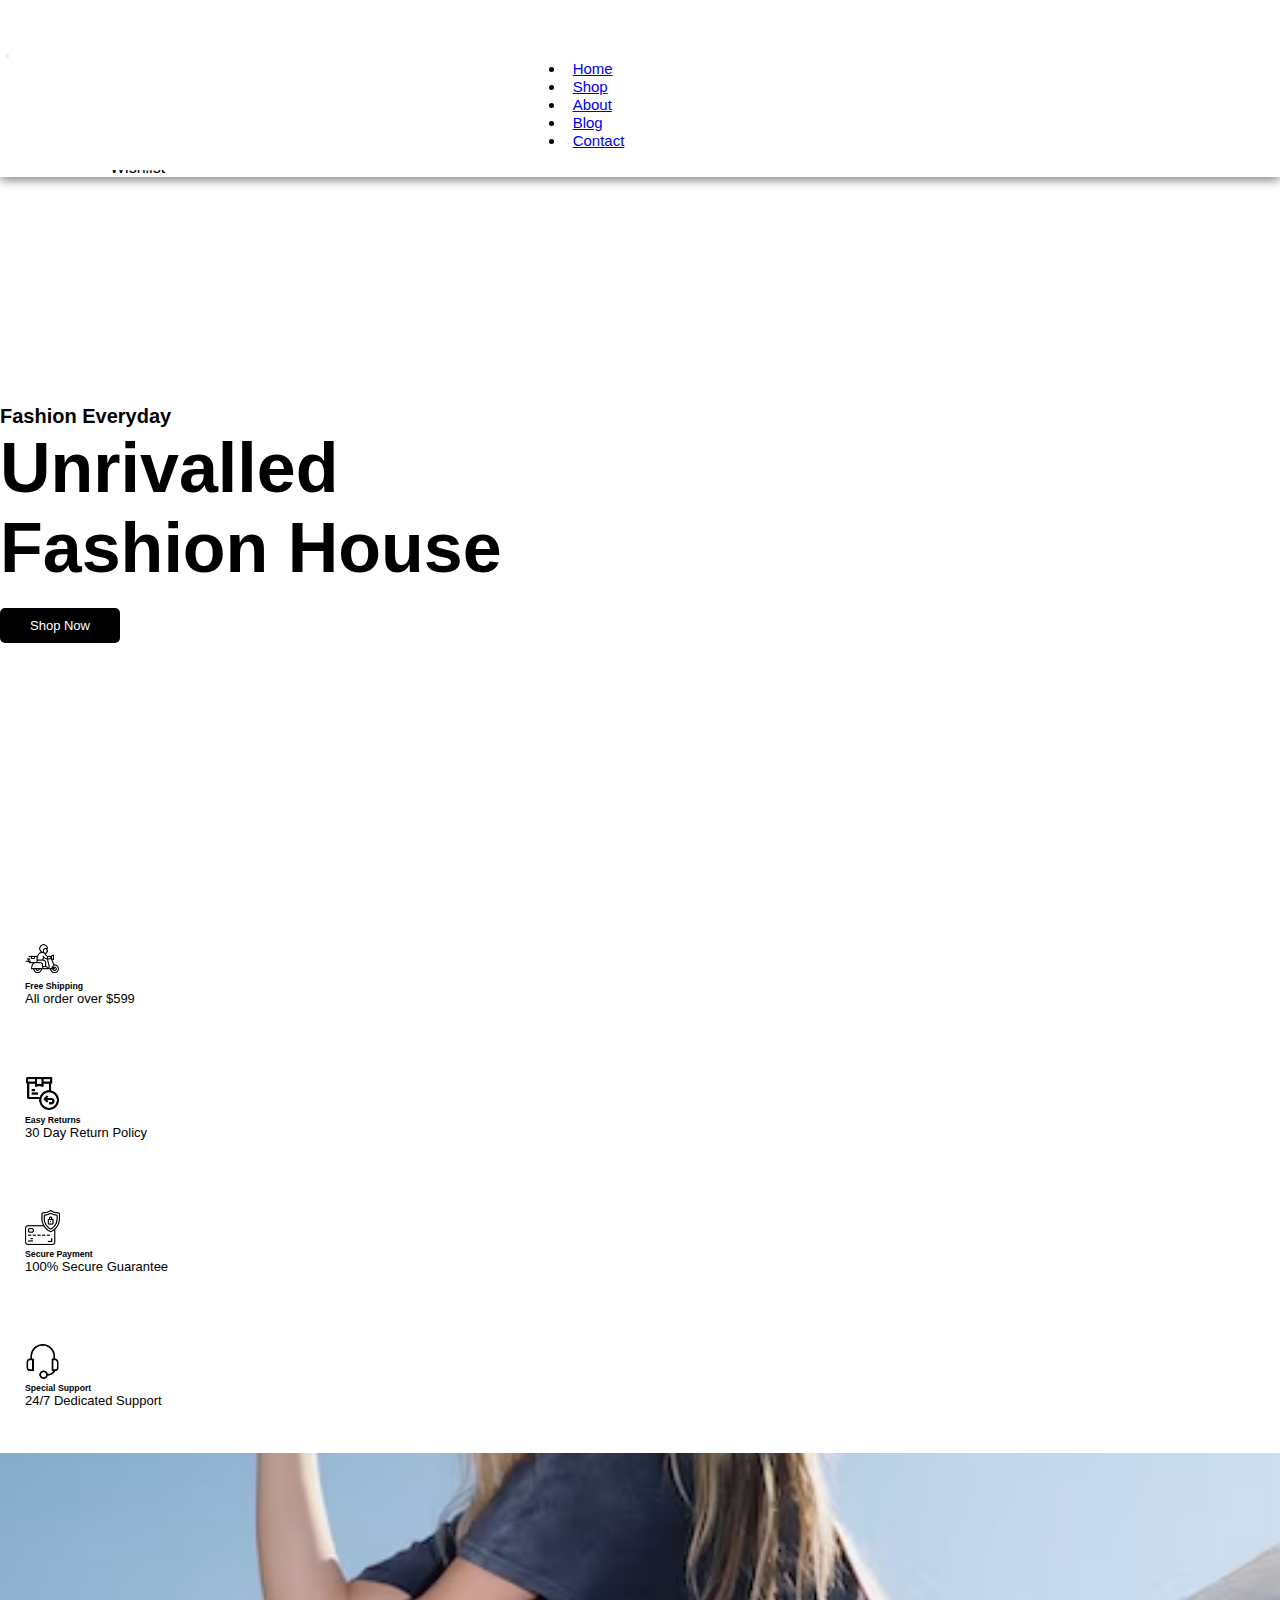
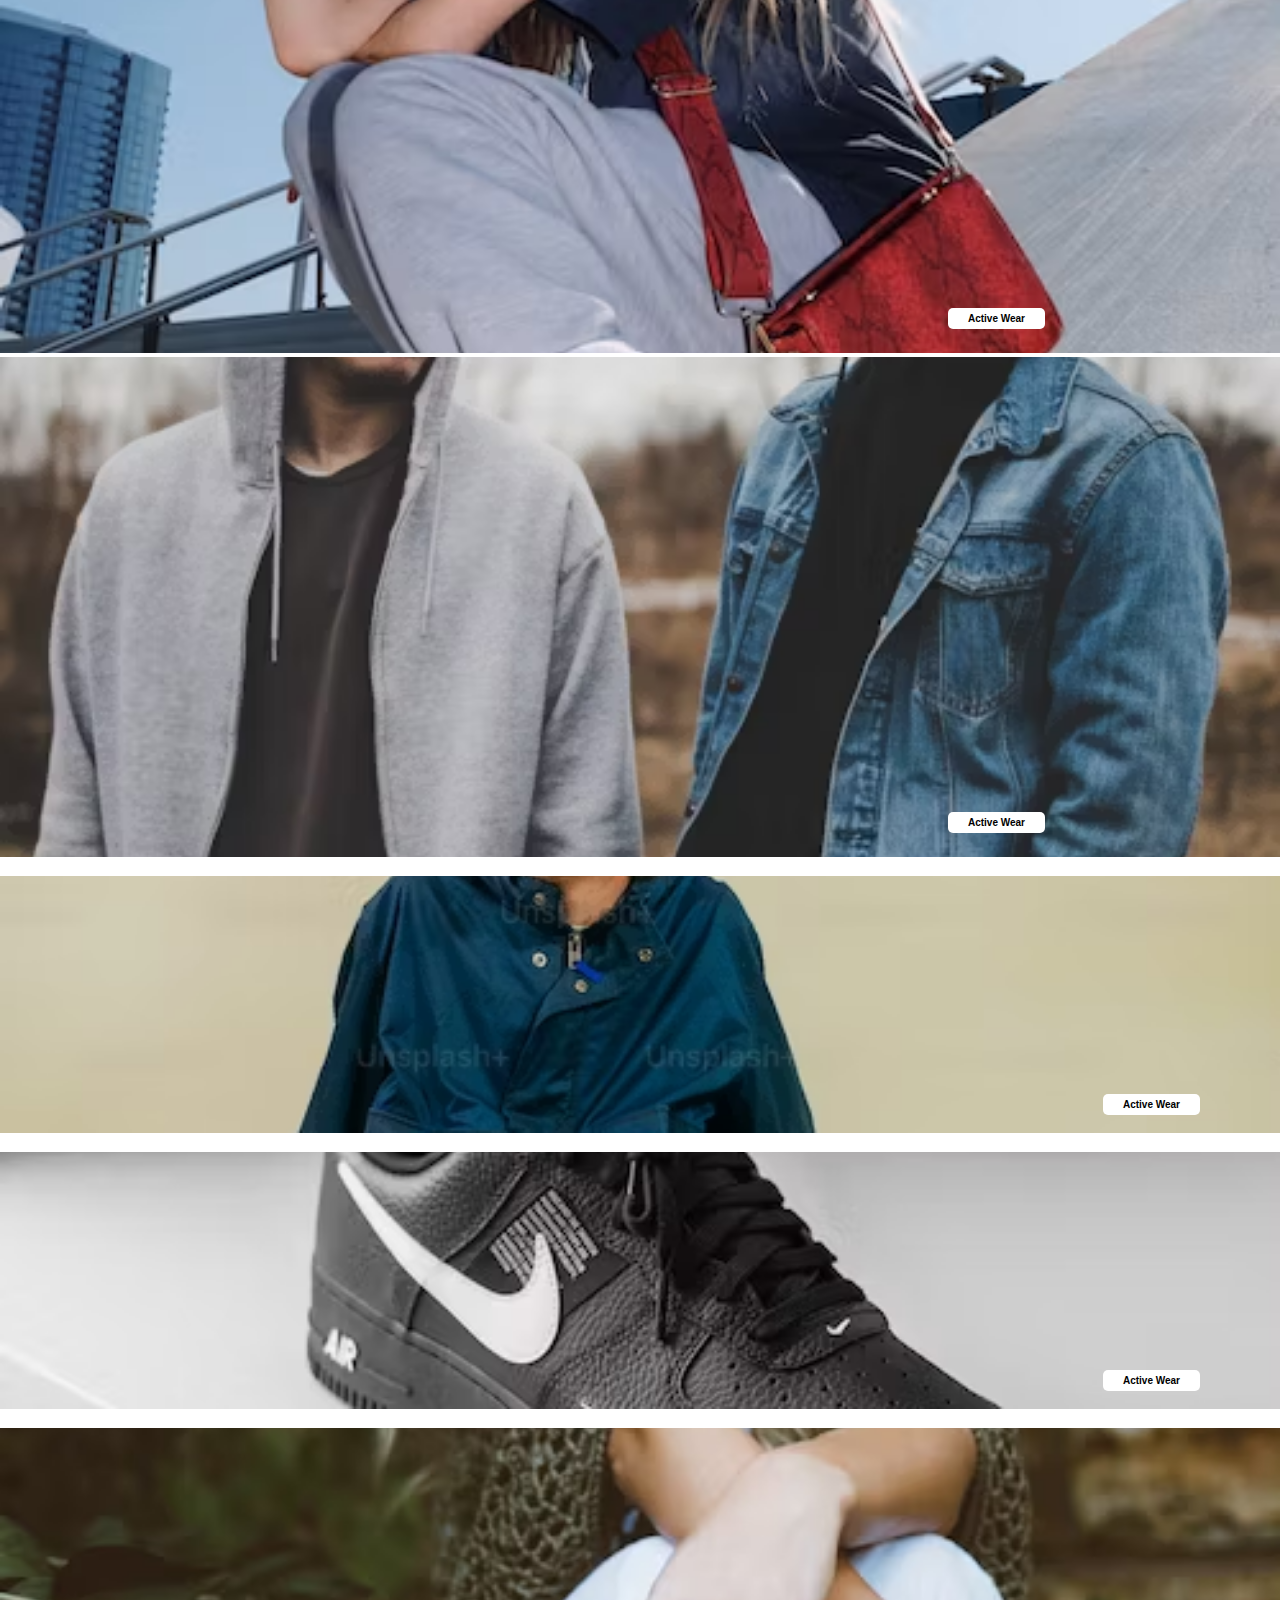
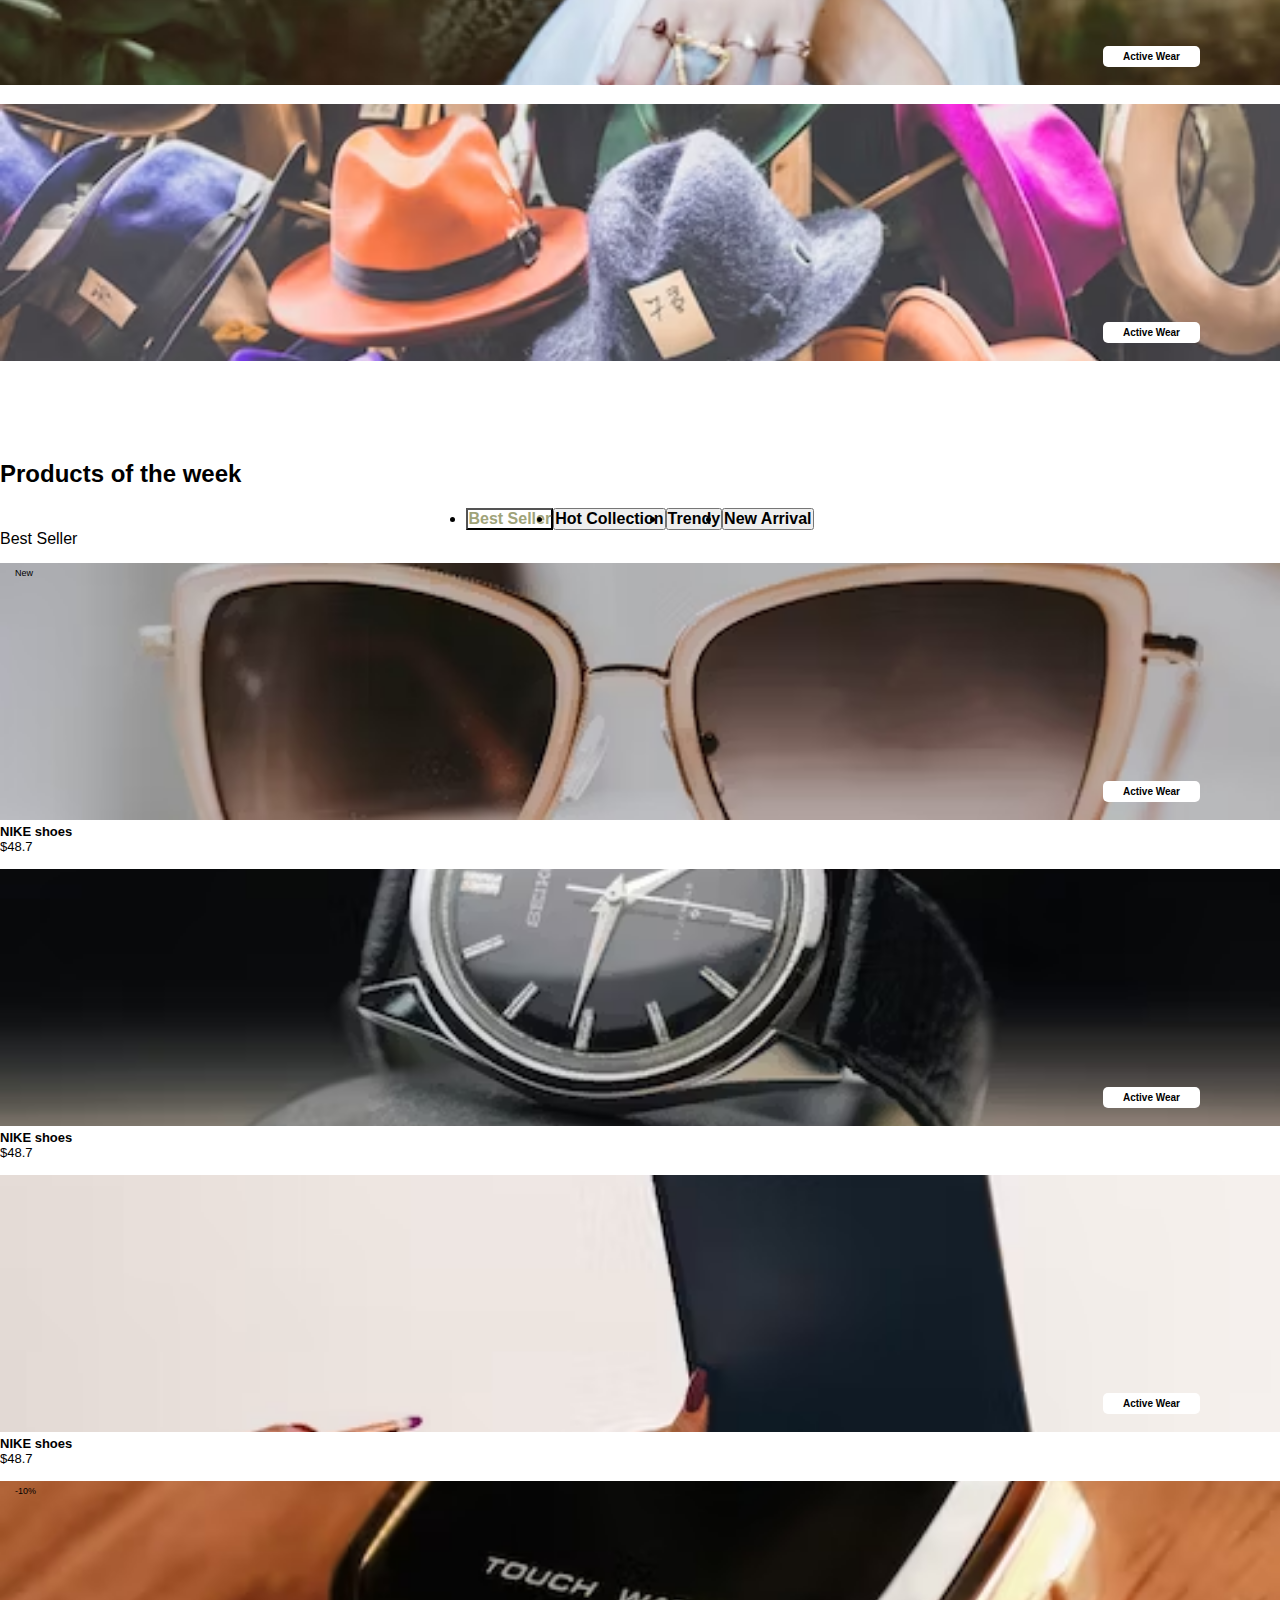
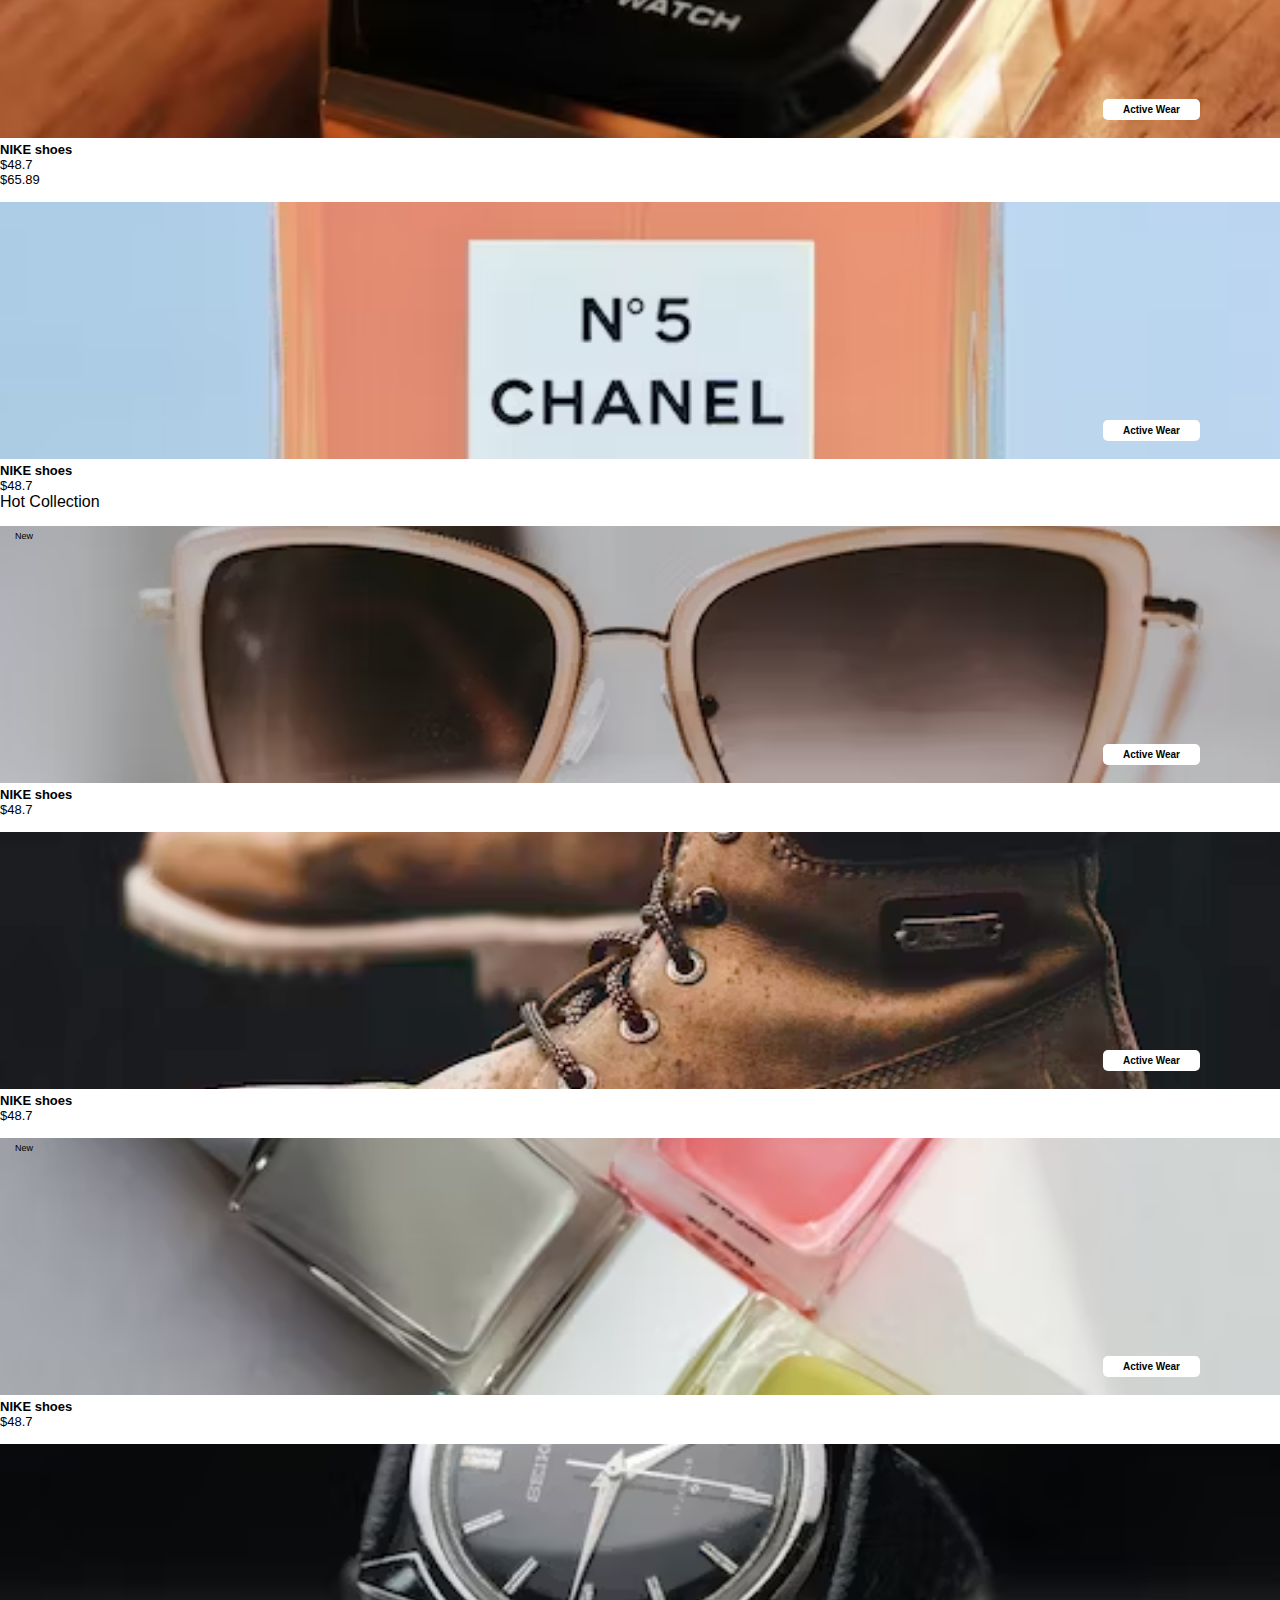
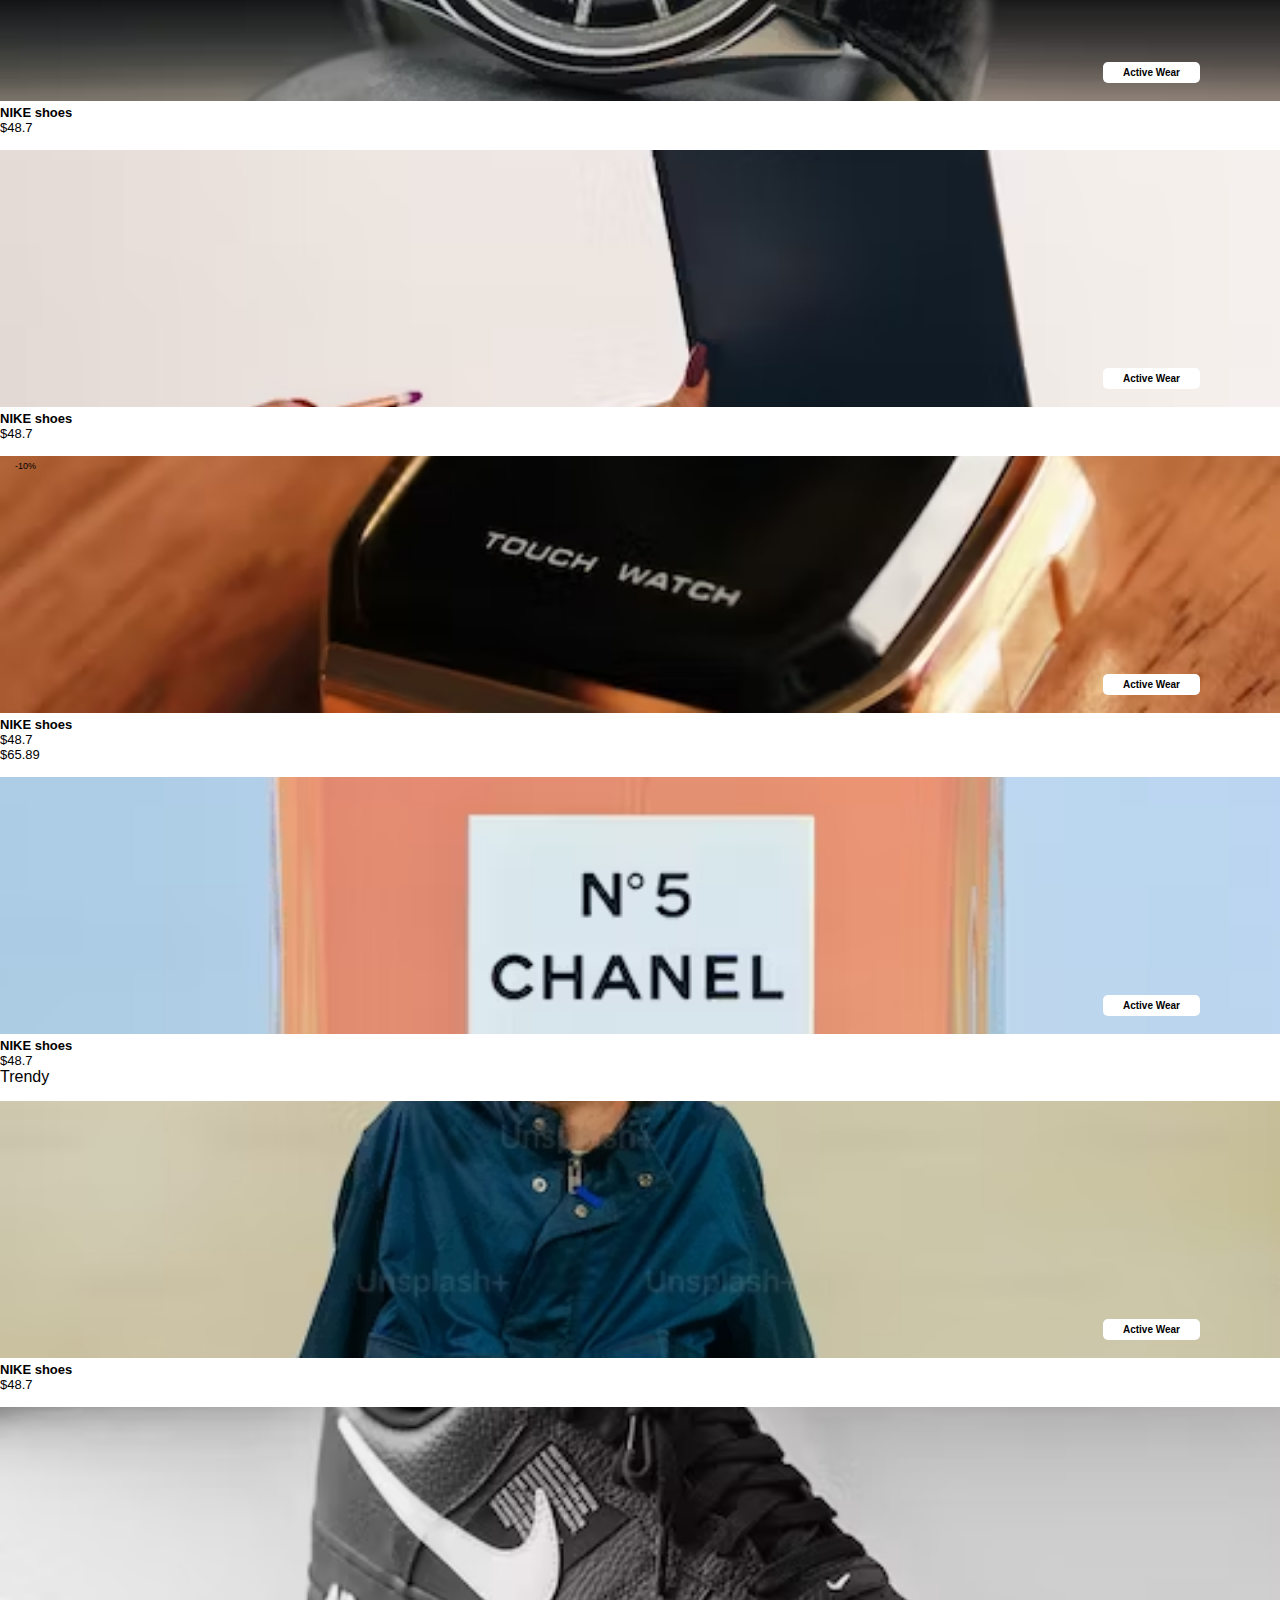
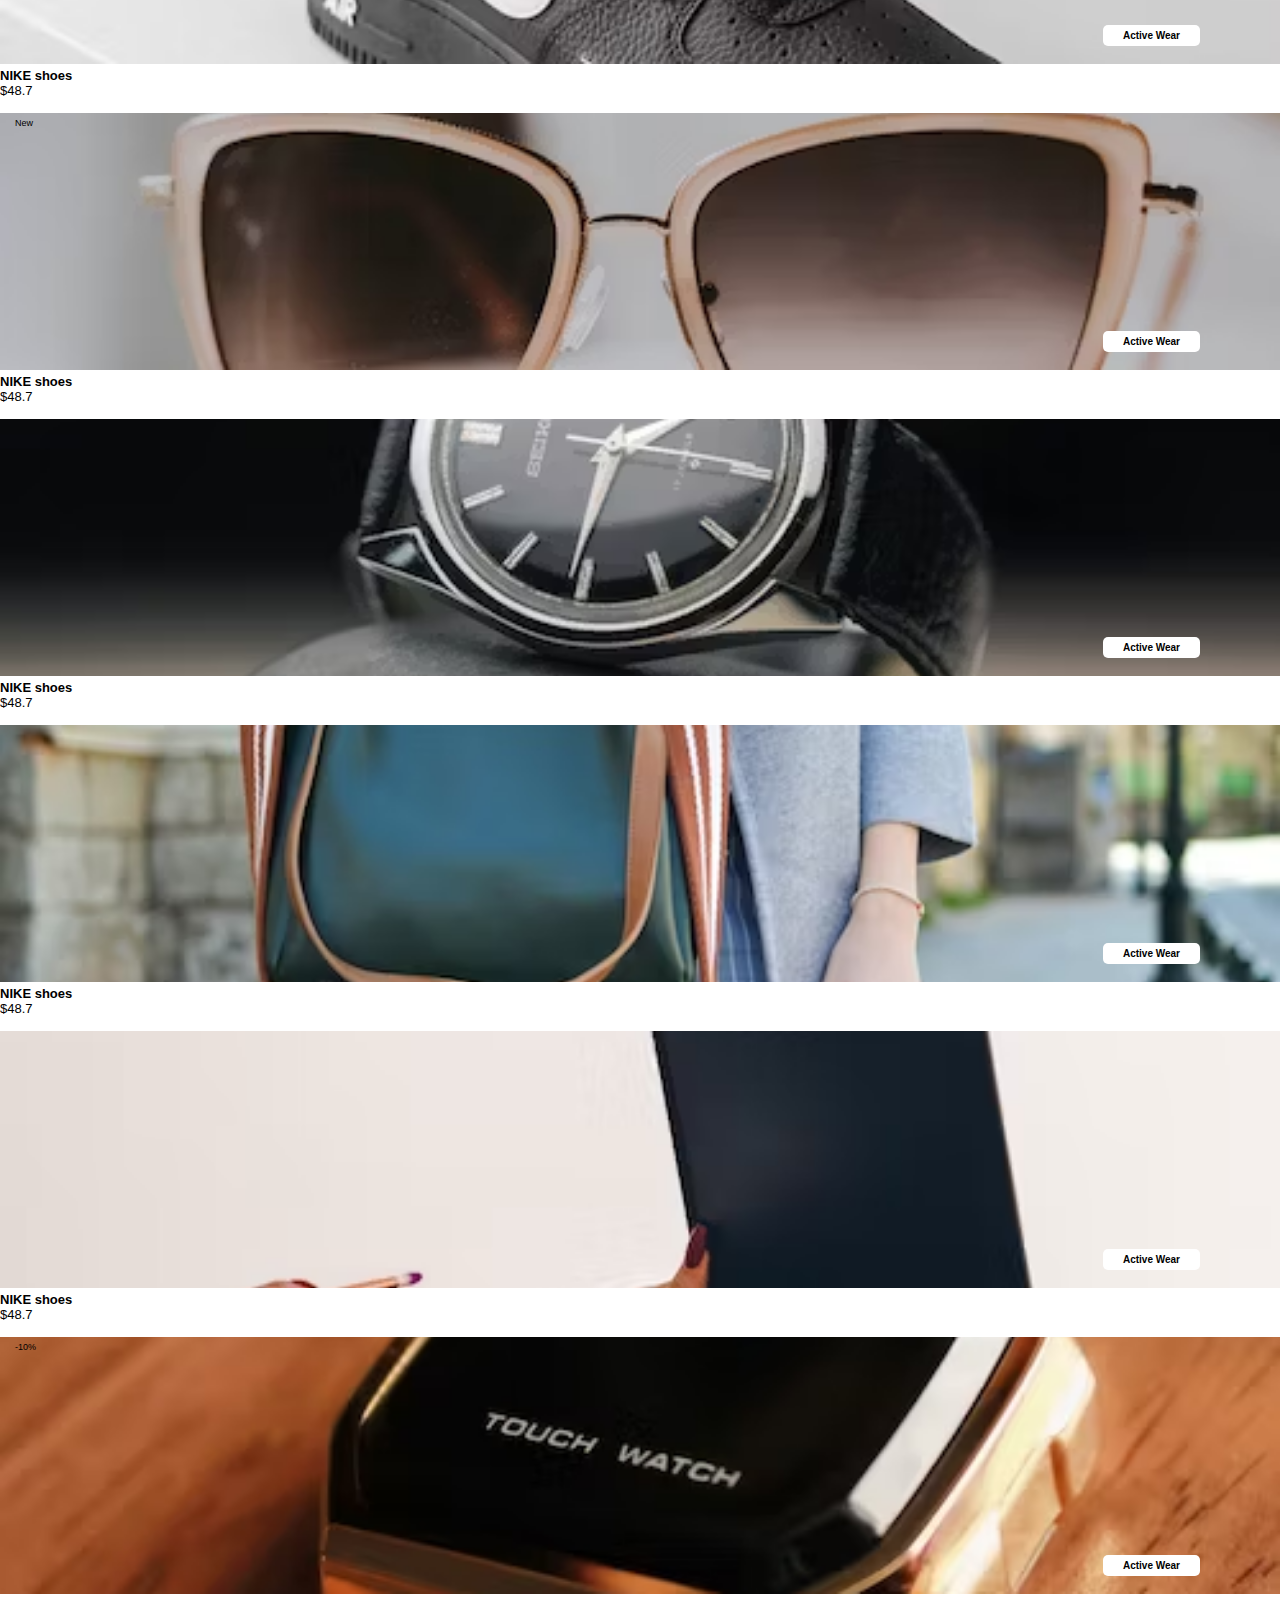
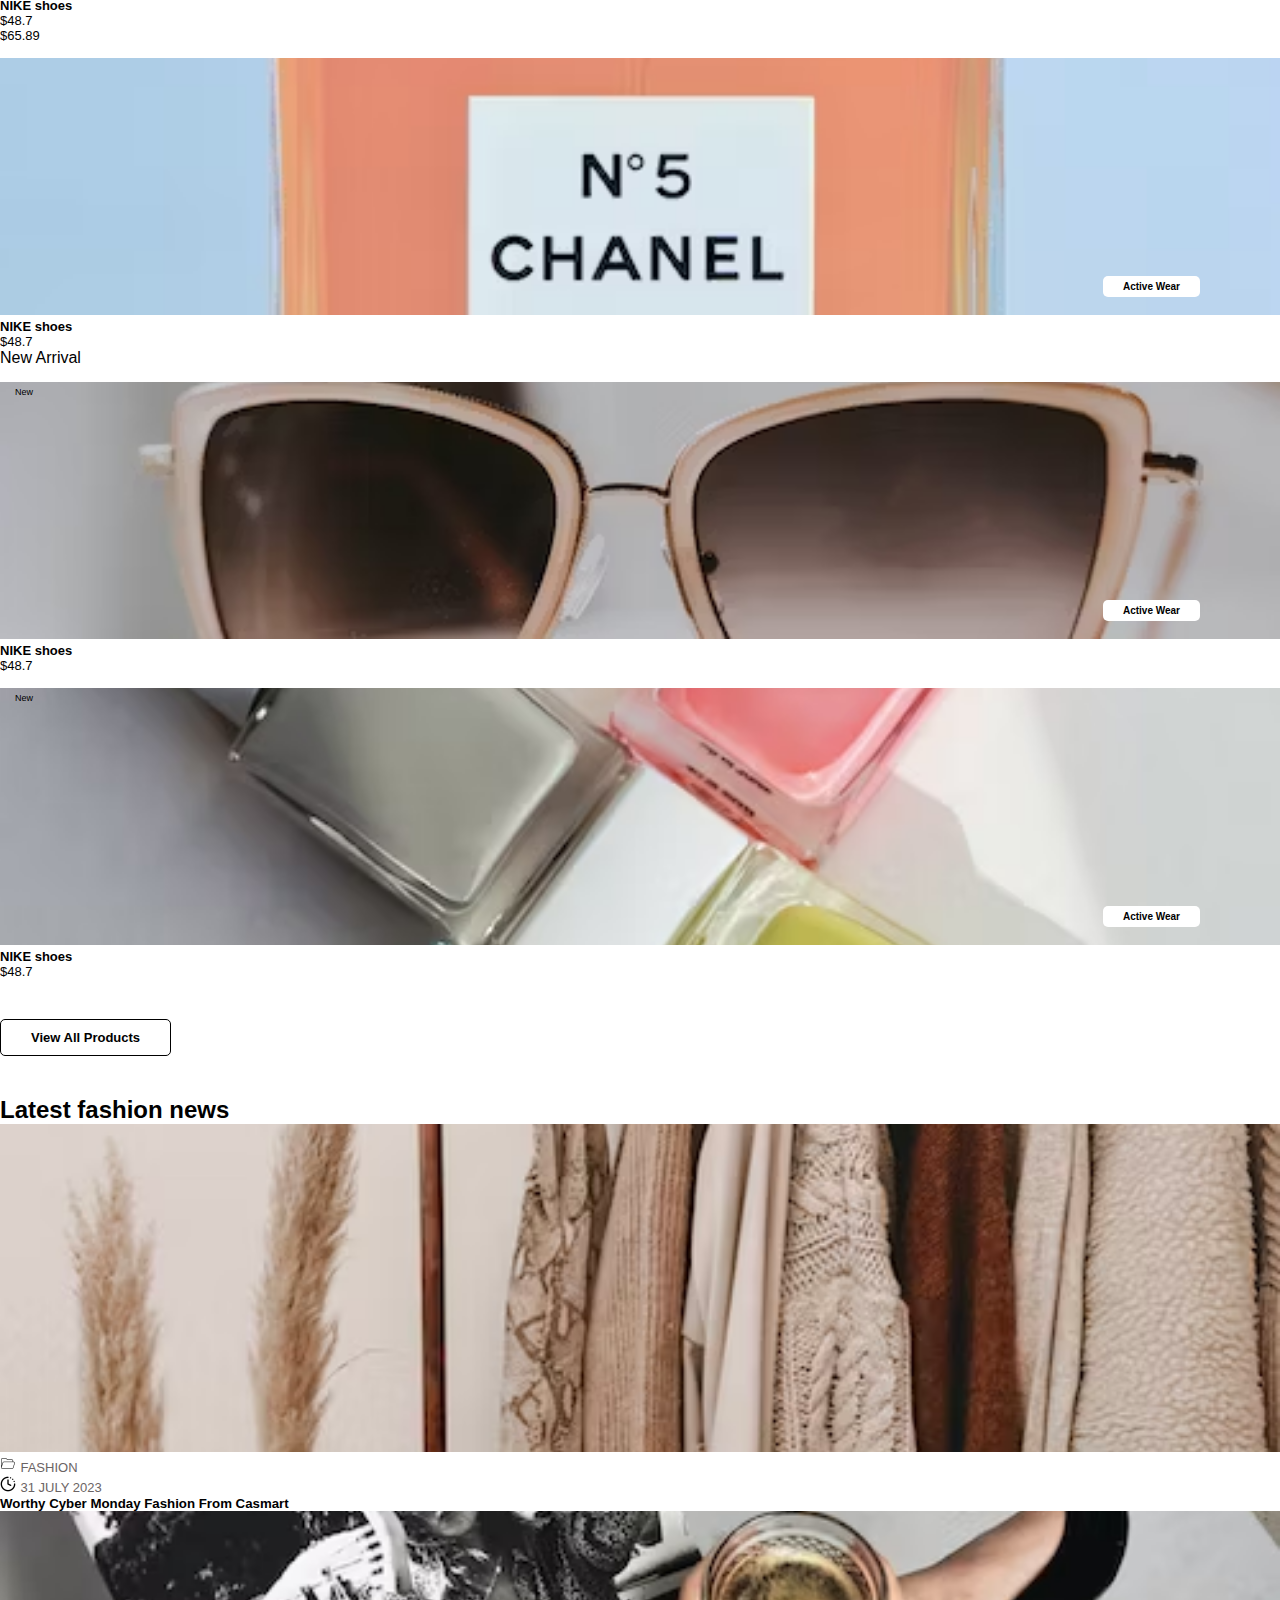
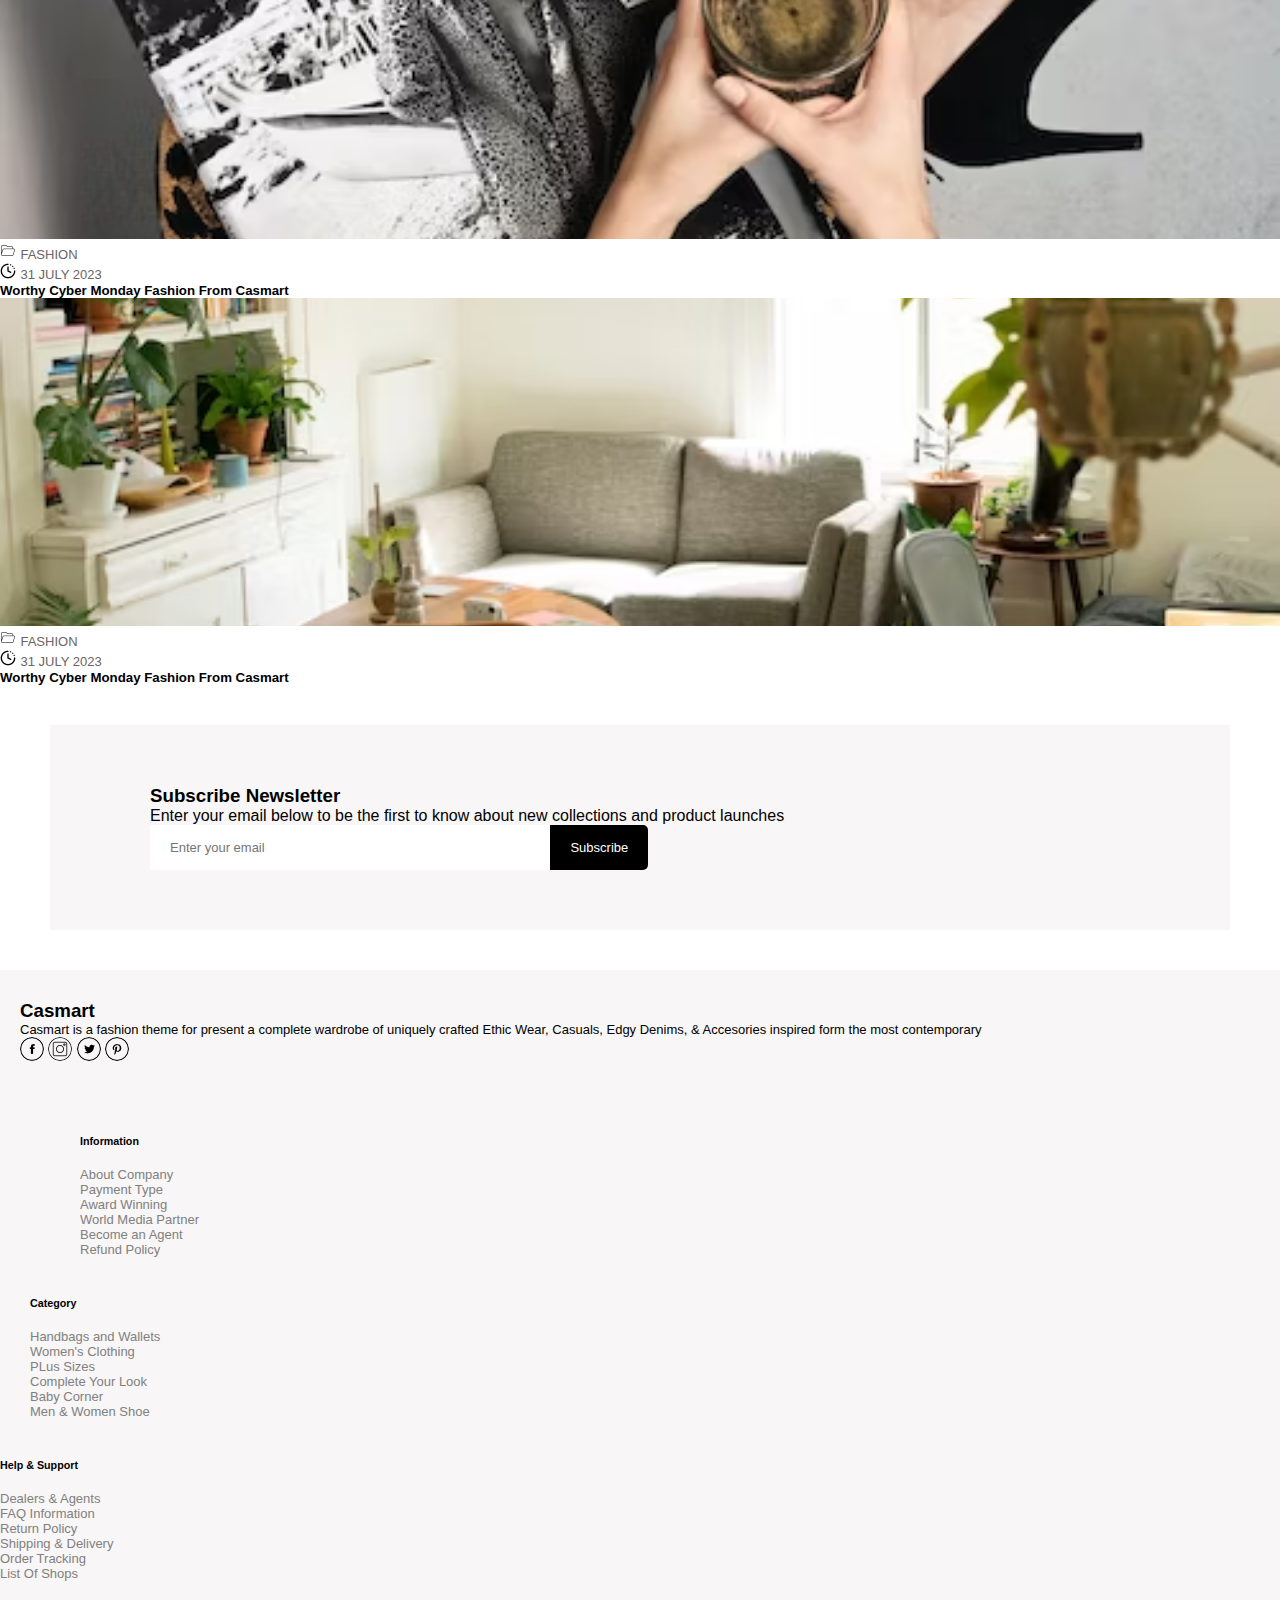
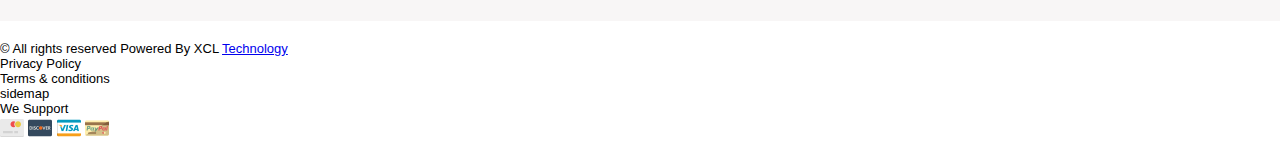
==== index.html @ ae1a8024 "initial adding" ====
<!DOCTYPE html>
<html lang="en">

<head>
    <meta charset="UTF-8">
    <meta name="viewport" content="width=device-width, initial-scale=1.0">
    <title>Casmart</title>

    <link href="https://cdn.jsdelivr.net/npm/bootstrap@5.3.0-alpha3/dist/css/bootstrap.min.css" rel="stylesheet"
        integrity="sha384-KK94CHFLLe+nY2dmCWGMq91rCGa5gtU4mk92HdvYe+M/SXH301p5ILy+dN9+nJOZ" crossorigin="anonymous">
    <link rel="stylesheet" href="style/stylesheet.css">

    <!-- <link rel="stylesheet" href="https://cdnjs.cloudflare.com/ajax/libs/font-awesome/4.7.0/css/font-awesome.min.css"> -->
    <link rel="stylesheet" href="https://cdnjs.cloudflare.com/ajax/libs/font-awesome/6.4.0/css/all.min.css"
        integrity="sha512-iecdLmaskl7CVkqkXNQ/ZH/XLlvWZOJyj7Yy7tcenmpD1ypASozpmT/E0iPtmFIB46ZmdtAc9eNBvH0H/ZpiBw=="
        crossorigin="anonymous" referrerpolicy="no-referrer" />


    <link rel="preconnect" href="https://fonts.googleapis.com">
    <link rel="preconnect" href="https://fonts.gstatic.com" crossorigin>
    <link rel="preconnect" href="https://fonts.googleapis.com">
    <link rel="preconnect" href="https://fonts.gstatic.com" crossorigin>
    <link
        href="https://fonts.googleapis.com/css2?family=Playfair:opsz,wght@5..1200,900&family=Roboto:wght@900&display=swap"
        rel="stylesheet">




    <link href="https://cdn.jsdelivr.net/npm/bootstrap@5.3.0/dist/css/bootstrap.min.css" rel="stylesheet"
        integrity="sha384-9ndCyUaIbzAi2FUVXJi0CjmCapSmO7SnpJef0486qhLnuZ2cdeRhO02iuK6FUUVM" crossorigin="anonymous">

    <link rel="stylesheet" href="style/media.css">
</head>

<body>
    <header>
        <div class="container-fluid text-center border-bottom headerDiv shadow-align">

            <div class="container">

                <div class="row ">

                    <div class="col-lg-4">
                        <div class="searchDiv">
                            <input class="searchbox " type="text" placeholder="Search Product..." id="searchTab">
                            <button type="submit" class="searchBtn " onclick="showSearchBox ()"><i
                                    class="magnifying-glass fa-solid fa-magnifying-glass "
                                    style="color: #3d8ea9;"></i></button>
                        </div>
                    </div>

                    <div class="col-lg-4 logo">
                        <a class="navbar-brand" href="#">

                            <h1 class="casmart">casmart</h1>
                        </a>
                    </div>

                    <div class="col-lg-4">

                        <div class="resp-set  ">
                            <div class=" d-flex header-icons">

                                <div class="col searchDiv-second ">

                                    <a class="icons" href="#">
                                        <div class=" row">
                                            <div>
                                                <div>
                                                    <i class="magnifying-glass fa-solid fa-magnifying-glass "></i>
                                                </div>
                                            </div>
                                        </div>
                                        <div class="row">
                                            <span class="d-block text-secondary signIn">Search</span>
                                        </div>

                                    </a>


                                </div>

                                <div class="col">

                                    <a class="icons" href="#">
                                        <div class=" row">
                                            <div>

                                                <i class="fa-regular fa-user signInIcon"></i>
                                            </div>
                                        </div>
                                        <div class="row">
                                            <span class="d-block text-secondary signIn">Sign in</span>
                                        </div>

                                    </a>
                                </div>
                                <div class="col circle-icon ">

                                    <a class="icons " href="#">
                                        <div class="row ">

                                            <div class="">

                                                <i class="fa-solid fa-cart-shopping cartIcon"></i>
                                                <span class="circle pt-0">3</span>
                                            </div>




                                        </div>
                                        <div class="row">
                                            <span class="d-block text-secondary cartText">Cart</span>
                                        </div>

                                    </a>
                                </div>
                                <div class="col circle-icon">

                                    <a class="icons" href="#">
                                        <div class="row">
                                            <div class=" ">

                                                <i class="fa-regular fa-heart heartIcon "></i>
                                                <span class="circle bg-dark">5</span>
                                            </div>
                                        </div>
                                        <div class="row">
                                            <span class="text-secondary heartText">Wishlist</span>
                                        </div>

                                    </a>
                                </div>
                            </div>
                        </div>



                    </div>
                </div>
            </div>





        </div>


        <nav class="navbar navbar-expand-lg navbar-light ">
            <div class="container-fluid sticky" id="navbarNav">
                <div class="logo-cust">
                    <h3 class="fw-bolder">Casmart</h3>
                </div>
                <button class="navbar-toggler" type="button" data-bs-toggle="collapse"
                    data-bs-target="#navbarSupportedContent" aria-controls="navbarSupportedContent"
                    aria-expanded="false" aria-label="Toggle navigation">
                    <span class="navbar-toggler-icon"></span>
                </button>
                <div class="collapse navbar-collapse cus--pos" id="navbarSupportedContent">
                    <ul class="navbar-nav mb-2 mb-lg-0">
                        <li class="nav-item">
                            <a class="nav-link text-black  fw-bolder home" href="index.html">Home</a>
                        </li>
                        <li class="nav-item">
                            <a class="nav-link text-black fw-bolder shop" href="shop.html">Shop</a>
                        </li>
                        <li class="nav-item">
                            <a class="nav-link text-black fw-bolder about" href="about.html">About</a>
                        </li>
                        <li class="nav-item">
                            <a class="nav-link text-black fw-bolder blog" href="blog.html">Blog</a>
                        </li>
                        <li class="nav-item">
                            <a class="nav-link text-black fw-bolder contact" href="contact.html">Contact</a>
                        </li>

                    </ul>
                </div>
            </div>
        </nav>


        <!-- <div class="container navContainer fw-bold">
        <nav class="navbar navbar-expand-lg ">
            <div class="collapse navbar-collapse topnav sticky " id="navbarNav">
                <button class="navbar-toggler nav-toggler-button" type="button" data-bs-toggle="collapse"
                data-bs-target="#navbarNav">
            </button>
                <ul class="navbar-nav">
                    <li class="nav-item">
                        <a class="nav-link text-black  home" href="index.html">Home</a>
                    </li>
                    <li class="nav-item">
                        <a class="nav-link text-black shop" href="shop.html">Shop</a>
                    </li>
                    <li class="nav-item">
                        <a class="nav-link text-black about" href="about.html">About</a>
                    </li>
                    <li class="nav-item">
                        <a class="nav-link text-black blog" href="blog.html">Blog</a>
                    </li>
                    <li class="nav-item">
                        <a class="nav-link text-black contact" href="contact.html">Contact</a>
                    </li>
                </ul>
            </div>
                
        </nav>
    </div> -->
    </header>

    <div class="container-fluid top-container">
        <div class="container">
            <div class="row">
                <div class="col-md-6">
                    <div class="top-text">
                        <h6 class="fw-bold ">Fashion Everyday</h6>
                        <h1 class=" heading">Unrivalled <br> Fashion House</h1>
                        <button class="shopNowBtn">Shop Now</button>
                    </div>
                </div>
            </div>
        </div>
    </div>

    <div class="container iconWidth">
        <div class="row">
            <div class="col-lg-3 col-md-3 mx-0  ">
                <div class="d-flex justify-content-center fastDeliveryDiv shadow bg-body rounded">
                    <img src="assets/fast-delivery.png" alt="" class="me-3 fastDelivery">
                    <div class="icon-description">
                        <h6 class="my-0">Free Shipping </h6>
                        <p class="text-secondary m-0">All order over $599</p>

                    </div>
                </div>
            </div>
            <div class="col-lg-3 col-md-3">
                <div class="d-flex justify-content-center  mx-0 returnPolicyDiv shadow bg-body rounded">
                    <img src="assets/return.png" alt="" class="me-3 return">
                    <div class="icon-description ">
                        <h6 class="my-0">Easy Returns </h6>
                        <p class="text-secondary m-0">30 Day Return Policy</p>
                    </div>
                </div>
            </div>
            <div class="col-lg-3 col-md-3">
                <div class="d-flex justify-content-center  mx-0 px-0 securePaymentDiv shadow bg-body rounded">
                    <img src="assets/secure-payment.png" alt="" class="me-3 securePayment">
                    <div class="icon-description">
                        <h6 class="my-0">Secure Payment</h6>
                        <p class="text-secondary m-0">100% Secure Guarantee</p>
                    </div>
                </div>
            </div>
            <div class="col-lg-3 col-md-3">
                <div class="d-flex justify-content-center  mx-0 supportDiv shadow bg-body rounded">
                    <img src="assets/support.png" alt="" class="me-3 support">
                    <div class="icon-description">
                        <h6 class="my-0 fw-bold">Special Support</h6>
                        <p class="text-secondary m-0">24/7 Dedicated Support</p>
                    </div>
                </div>
            </div>
        </div>
    </div>

    <div class="container">

        <div class="row upperCards">
            <div class="col-lg-6 ">
                <div>

                    <div class="   card-1">

                        <div class="uppr-cards-content">

                            <img src="assets/card-1-img.avif" alt="" class="uppr-card-img">
                            <button type="button" class="   text-black upper-card-btn">Active Wear</button>
                        </div>
                    </div>
                </div>
            </div>

            <div class="col-lg-6 ">
                <div>

                    <div class="   card-2">

                        <div class="uppr-cards-content">

                            <img src="assets/card-2-img.avif" alt="" class="uppr-card-img">
                            <button type="button" class="   text-black upper-card-btn">Active Wear</button>
                        </div>
                    </div>
                </div>
            </div>
        </div>

        <div class="row lowerCards">
            <div class="col-lg-3">
                <div>
                    <div class="   card-3">
                        <div class="lower-cards-content">
                            <img src="assets/card-3-img.avif" alt="" class="lower-card-img">
                            <button type="button" class="   text-black lower-card-btn">Active Wear</button>
                        </div>
                    </div>
                </div>
            </div>
            <div class="col-lg-3">
                <div>
                    <div class="   card-4">
                        <div class="lower-cards-content">
                            <img src="assets/card-4-img.avif" alt="" class="lower-card-img">
                            <button type="button" class="   text-black lower-card-btn">Active Wear</button>
                        </div>
                    </div>
                </div>
            </div>
            <div class="col-lg-3">
                <div>
                    <div class="   card-5">
                        <div class="lower-cards-content">
                            <img src="assets/card-5-img.avif" alt="" class="lower-card-img">
                            <button type="button" class="   text-black lower-card-btn">Active Wear</button>
                        </div>
                    </div>
                </div>
            </div>
            <div class="col-lg-3">
                <div>
                    <div class="   card-6">
                        <div class="lower-cards-content">
                            <img src="assets/card-6-img.avif" alt="" class="lower-card-img">
                            <button type="button" class="   text-black lower-card-btn">Active Wear</button>
                        </div>
                    </div>
                </div>
            </div>
        </div>
    </div>



    <!-- <ul class="nav nav-tabs" id="myTab" role="tablist">
        <li class="nav-item" role="presentation">
            <button class="nav-link active" id="home-tab" data-bs-toggle="tab" data-bs-target="#home" type="button"
                role="tab" aria-controls="home" aria-selected="true">Home</button>
        </li>
        <li class="nav-item" role="presentation">
            <button class="nav-link" id="profile-tab" data-bs-toggle="tab" data-bs-target="#profile" type="button"
                role="tab" aria-controls="profile" aria-selected="false">Profile</button>
        </li>
        <li class="nav-item" role="presentation">
            <button class="nav-link" id="contact-tab" data-bs-toggle="tab" data-bs-target="#contact" type="button"
                role="tab" aria-controls="contact" aria-selected="false">Contact</button>
        </li>
    </ul>
    <div class="tab-content" id="myTabContent">
        <div class="tab-pane fade show active" id="home" role="tabpanel" aria-labelledby="home-tab">...</div>
        <div class="tab-pane fade" id="profile" role="tabpanel" aria-labelledby="profile-tab">...</div>
        <div class="tab-pane fade" id="contact" role="tabpanel" aria-labelledby="contact-tab">...</div>
    </div> -->





    <div class="container text-center tabs-container">

        <div class="container ">
            <div class="row text-center product-section">
                <h2 class="fw-bolder text-black ">Products of the week</h2>
            </div>

            <div class="row  ">

                <div class="tabsMenu ">


                    <ul class="nav nav-pills mb-3 " id="pills-tab" role="tablist">
                        <li class="nav-item" role="presentation">
                            <button class="nav-link active" id="bestSeller-tab" data-bs-toggle="pill"
                                data-bs-target="#btn1" type="button" role="tab" aria-controls="bestSeller"
                                aria-selected="true">Best
                                Seller</button>
                        </li>
                        <li class="nav-item" role="presentation">
                            <button class="nav-link" id="hotCollection-tab" data-bs-toggle="pill" data-bs-target="#btn2"
                                type="button" role="tab" aria-controls="hotCollection" aria-selected="false">Hot
                                Collection</button>
                        </li>
                        <li class="nav-item" role="presentation">
                            <button class="nav-link" id="trendy-tab" data-bs-toggle="pill" data-bs-target="#btn3"
                                type="button" role="tab" aria-controls="trendy" aria-selected="false">Trendy</button>
                        </li>
                        <li class="nav-item" role="presentation">
                            <button class="nav-link" id="newArrival-tab" data-bs-toggle="pill" data-bs-target="#btn4"
                                type="button" role="tab" aria-controls="newArrival" aria-selected="false">New
                                Arrival</button>
                        </li>
                    </ul>
                    <div class="tab-content" id="pills-tabContent">
                        <div class="tab-pane fade show active" id="btn1" role="tabpanel"
                            aria-labelledby="bestSeller-tab">Best Seller

                            <div class="row">
                                <div class="col-lg-3">
                                    <div>
                                        <div class="   POW-card-2">
                                            <div class="POW-card-content">
                                                <img src="assets/POW-card-2.avif" alt="" class="POW-lower-card-img">
                                                <div class="small-box text-white bg-success">New</div>
                                                <button type="button" class=" mb-3  lower-card-btn">Active Wear</button>
                                            </div>
                                        </div>
                                    </div>
                                    <div class="descp-size">
                                        <h6 class="mt-2 descp-size fw-bold">NIKE shoes </h6>
                                        <p class="d-inline mt-0">$48.7</p>
                                    </div>
                                </div>

                                <div class="col-lg-3">
                                    <div>
                                        <div class="   POW-card-3">
                                            <div class="POW-card-content">
                                                <img src="assets/POW-card-3.avif" alt="" class="POW-lower-card-img">
                                                <button type="button" class=" mb-3  lower-card-btn">Active Wear</button>
                                            </div>
                                        </div>
                                    </div>
                                    <div class="descp-size">
                                        <h6 class="mt-2 descp-size fw-bold">NIKE shoes </h6>
                                        <p class="d-inline mt-0">$48.7</p>

                                    </div>
                                </div>

                                <div class="col-lg-3">
                                    <div>
                                        <div class="   POW-card-4">
                                            <div class="POW-card-content">
                                                <img src="assets/POW-card-4.avif" alt="" class="POW-lower-card-img">
                                                <button type="button" class=" mb-3  lower-card-btn">Active Wear</button>
                                            </div>
                                        </div>
                                    </div>
                                    <div class="descp-size">
                                        <h6 class="mt-2 descp-size fw-bold">NIKE shoes </h6>
                                        <p class="d-inline mt-0">$48.7</p>

                                    </div>
                                </div>

                                <div class="col-lg-3">

                                    <div>
                                        <div class="   POW-card-6">
                                            <div class="POW-card-content">
                                                <img src="assets/POW-card-6.avif" alt="" class="POW-lower-card-img">
                                                <div class="small-box text-white bg-secondary">-10%</div>
                                                <button type="button" class=" mb-3  lower-card-btn">Active Wear</button>
                                            </div>
                                        </div>
                                    </div>
                                    <div class="descp-size">
                                        <h6 class="mt-2 descp-size fw-bold">NIKE shoes </h6>
                                        <p class="d-inline mt-0">$48.7</p>
                                        <p class="d-inline text-decoration-line-through">$65.89</p>

                                    </div>
                                </div>

                                <div class="col-lg-3  ">
                                    <div>
                                        <div class="   POW-card-8">
                                            <div class="POW-card-content">
                                                <img src="assets/POW-card-8.avif" alt="" class="POW-lower-card-img">
                                                <button type="button" class=" mb-3  lower-card-btn">Active Wear</button>
                                            </div>
                                        </div>
                                    </div>
                                    <div class="descp-size">
                                        <h6 class="mt-2 descp-size fw-bold">NIKE shoes </h6>
                                        <p class="d-inline mt-0">$48.7</p>

                                    </div>
                                </div>

                            </div>



                        </div>
















                        <div class="tab-pane fade" id="btn2" role="tabpanel" aria-labelledby="hotCollection-tab">Hot
                            Collection

                            <div class="row">
                                <div class="col-lg-3">
                                    <div>
                                        <div class="   POW-card-2">
                                            <div class="POW-card-content">
                                                <img src="assets/POW-card-2.avif" alt="" class="POW-lower-card-img">
                                                <div class="small-box text-white bg-success">New</div>
                                                <button type="button" class=" mb-3  lower-card-btn">Active Wear</button>
                                            </div>
                                        </div>
                                    </div>
                                    <div class="descp-size">
                                        <h6 class="mt-2 descp-size fw-bold">NIKE shoes </h6>
                                        <p class="d-inline mt-0">$48.7</p>
                                    </div>
                                </div>

                                <div class="col-lg-3 ">
                                    <div>
                                        <div class="   POW-card-9">
                                            <div class="POW-card-content">
                                                <img src="assets/POW-card-9.avif" alt="" class="POW-lower-card-img">
                                                <button type="button" class=" mb-3  lower-card-btn">Active Wear</button>
                                            </div>
                                        </div>
                                    </div>
                                    <div class="descp-size">
                                        <h6 class="mt-2 descp-size fw-bold">NIKE shoes </h6>
                                        <p class="d-inline mt-0">$48.7</p>

                                    </div>
                                </div>

                                <div class="col-lg-3 ">
                                    <div>
                                        <div class="   POW-card-10">
                                            <div class="POW-card-content">
                                                <img src="assets/POW-card-10.avif" alt="" class="POW-lower-card-img">
                                                <div class="small-box text-white bg-success">New</div>
                                                <button type="button" class=" mb-3 lower-card-btn">Active Wear</button>
                                            </div>
                                        </div>
                                    </div>
                                    <div class="descp-size">
                                        <h6 class="mt-2 descp-size fw-bold">NIKE shoes </h6>
                                        <p class="d-inline mt-0">$48.7</p>

                                    </div>
                                </div>

                                <div class="col-lg-3">
                                    <div>
                                        <div class="   POW-card-3">
                                            <div class="POW-card-content">
                                                <img src="assets/POW-card-3.avif" alt="" class="POW-lower-card-img">
                                                <button type="button" class=" mb-3  lower-card-btn">Active Wear</button>
                                            </div>
                                        </div>
                                    </div>
                                    <div class="descp-size">
                                        <h6 class="mt-2 descp-size fw-bold">NIKE shoes </h6>
                                        <p class="d-inline mt-0">$48.7</p>

                                    </div>
                                </div>

                                <div class="col-lg-3">
                                    <div>
                                        <div class="   POW-card-4">
                                            <div class="POW-card-content">
                                                <img src="assets/POW-card-4.avif" alt="" class="POW-lower-card-img">
                                                <button type="button" class=" mb-3  lower-card-btn">Active Wear</button>
                                            </div>
                                        </div>
                                    </div>
                                    <div class="descp-size">
                                        <h6 class="mt-2 descp-size fw-bold">NIKE shoes </h6>
                                        <p class="d-inline mt-0">$48.7</p>

                                    </div>
                                </div>

                                <div class="col-lg-3">

                                    <div>
                                        <div class="   POW-card-6">
                                            <div class="POW-card-content">
                                                <img src="assets/POW-card-6.avif" alt="" class="POW-lower-card-img">
                                                <div class="small-box text-white bg-secondary">-10%</div>
                                                <button type="button" class=" mb-3  lower-card-btn">Active Wear</button>
                                            </div>
                                        </div>
                                    </div>
                                    <div class="descp-size">
                                        <h6 class="mt-2 descp-size fw-bold">NIKE shoes </h6>
                                        <p class="d-inline mt-0">$48.7</p>
                                        <p class="d-inline text-decoration-line-through">$65.89</p>

                                    </div>
                                </div>

                                <div class="col-lg-3  ">
                                    <div>
                                        <div class="   POW-card-8">
                                            <div class="POW-card-content">
                                                <img src="assets/POW-card-8.avif" alt="" class="POW-lower-card-img">
                                                <button type="button" class=" mb-3  lower-card-btn">Active Wear</button>
                                            </div>
                                        </div>
                                    </div>
                                    <div class="descp-size">
                                        <h6 class="mt-2 descp-size fw-bold">NIKE shoes </h6>
                                        <p class="d-inline mt-0">$48.7</p>

                                    </div>
                                </div>

                            </div>



                        </div>







                        <div class="tab-pane fade" id="btn3" role="tabpanel" aria-labelledby="trendy-tab">Trendy

                            <div class="row">

                                <div class="col-lg-3">
                                    <div>
                                        <div class="   card-3">
                                            <div class="lower-cards-content">
                                                <img src="assets/card-3-img.avif" alt="" class="lower-card-img">
                                                <button type="button" class="   text-black lower-card-btn">Active
                                                    Wear</button>
                                            </div>
                                        </div>
                                    </div>
                                    <div class="descp-size">
                                        <h6 class="mt-2 descp-size fw-bold">NIKE shoes </h6>
                                        <p class="d-inline mt-0">$48.7</p>
                                    </div>
                                </div>

                                <div class="col-lg-3">
                                    <div>
                                        <div class="   card-4">
                                            <div class="lower-cards-content">
                                                <img src="assets/card-4-img.avif" alt="" class="lower-card-img">
                                                <button type="button" class="   text-black lower-card-btn">Active
                                                    Wear</button>
                                            </div>
                                        </div>
                                    </div>
                                    <div class="descp-size">
                                        <h6 class="mt-2 descp-size fw-bold">NIKE shoes </h6>
                                        <p class="d-inline mt-0">$48.7</p>
                                    </div>
                                </div>

                                <div class="col-lg-3">
                                    <div>
                                        <div class="   POW-card-2">
                                            <div class="POW-card-content">
                                                <img src="assets/POW-card-2.avif" alt="" class="POW-lower-card-img">
                                                <div class="small-box text-white bg-success">New</div>
                                                <button type="button" class=" mb-3  lower-card-btn">Active Wear</button>
                                            </div>
                                        </div>
                                    </div>
                                    <div class="descp-size">
                                        <h6 class="mt-2 descp-size fw-bold">NIKE shoes </h6>
                                        <p class="d-inline mt-0">$48.7</p>
                                    </div>
                                </div>

                                <div class="col-lg-3">
                                    <div>
                                        <div class="   POW-card-3">
                                            <div class="POW-card-content">
                                                <img src="assets/POW-card-3.avif" alt="" class="POW-lower-card-img">
                                                <button type="button" class=" mb-3  lower-card-btn">Active Wear</button>
                                            </div>
                                        </div>
                                    </div>
                                    <div class="descp-size">
                                        <h6 class="mt-2 descp-size fw-bold">NIKE shoes </h6>
                                        <p class="d-inline mt-0">$48.7</p>

                                    </div>
                                </div>

                                <div class="col-lg-3">
                                    <div>
                                        <div class="   POW-card-5">
                                            <div class="POW-card-content">
                                                <img src="assets/POW-card-5.avif" alt="" class="POW-lower-card-img">
                                                <button type="button" class=" mb-3  lower-card-btn">Active Wear</button>
                                            </div>
                                        </div>
                                    </div>
                                    <div class="descp-size">
                                        <h6 class="mt-2 descp-size fw-bold">NIKE shoes </h6>
                                        <p class="d-inline mt-0">$48.7</p>

                                    </div>
                                </div>

                                <div class="col-lg-3">
                                    <div>
                                        <div class="   POW-card-4">
                                            <div class="POW-card-content">
                                                <img src="assets/POW-card-4.avif" alt="" class="POW-lower-card-img">
                                                <button type="button" class=" mb-3  lower-card-btn">Active Wear</button>
                                            </div>
                                        </div>
                                    </div>
                                    <div class="descp-size">
                                        <h6 class="mt-2 descp-size fw-bold">NIKE shoes </h6>
                                        <p class="d-inline mt-0">$48.7</p>

                                    </div>
                                </div>

                                <div class="col-lg-3">

                                    <div>
                                        <div class="   POW-card-6">
                                            <div class="POW-card-content">
                                                <img src="assets/POW-card-6.avif" alt="" class="POW-lower-card-img">
                                                <div class="small-box text-white bg-secondary">-10%</div>
                                                <button type="button" class=" mb-3  lower-card-btn">Active Wear</button>
                                            </div>
                                        </div>
                                    </div>
                                    <div class="descp-size">
                                        <h6 class="mt-2 descp-size fw-bold">NIKE shoes </h6>
                                        <p class="d-inline mt-0">$48.7</p>
                                        <p class="d-inline text-decoration-line-through">$65.89</p>

                                    </div>
                                </div>

                                <div class="col-lg-3  ">
                                    <div>
                                        <div class="   POW-card-8">
                                            <div class="POW-card-content">
                                                <img src="assets/POW-card-8.avif" alt="" class="POW-lower-card-img">
                                                <button type="button" class=" mb-3  lower-card-btn">Active Wear</button>
                                            </div>
                                        </div>
                                    </div>
                                    <div class="descp-size">
                                        <h6 class="mt-2 descp-size fw-bold">NIKE shoes </h6>
                                        <p class="d-inline mt-0">$48.7</p>

                                    </div>
                                </div>

                            </div>


                        </div>





                        <div class="tab-pane fade" id="btn4" role="tabpanel" aria-labelledby="newArrival-tab">New
                            Arrival

                            <div class="row">
                                <div class="col-lg-3 offset-lg-3">
                                    <div>
                                        <div class="   POW-card-2">
                                            <div class="POW-card-content">
                                                <img src="assets/POW-card-2.avif" alt="" class="POW-lower-card-img">
                                                <div class="small-box text-white bg-success">New</div>
                                                <button type="button" class=" mb-3  lower-card-btn">Active Wear</button>
                                            </div>
                                        </div>
                                    </div>
                                    <div class="descp-size">
                                        <h6 class="mt-2 descp-size fw-bold">NIKE shoes </h6>
                                        <p class="d-inline mt-0">$48.7</p>
                                    </div>
                                </div>

                                <div class="col-lg-3 ">
                                    <div>
                                        <div class="   POW-card-10">
                                            <div class="POW-card-content">
                                                <img src="assets/POW-card-10.avif" alt="" class="POW-lower-card-img">
                                                <div class="small-box text-white bg-success">New</div>
                                                <button type="button" class=" mb-3 lower-card-btn">Active Wear</button>
                                            </div>
                                        </div>
                                    </div>
                                    <div class="descp-size">
                                        <h6 class="mt-2 descp-size fw-bold">NIKE shoes </h6>
                                        <p class="d-inline mt-0">$48.7</p>

                                    </div>
                                </div>

                            </div>



                        </div>
                    </div>

                </div>


                <!-- <div class="d-flex justify-content-center my-3 POW-menu">
                    <a class=" fw-bold  product-section-text  bestSeller" id="a1">Best
                        Seller</a>
                    <a class=" fw-bold  product-section-text hotCollection" id="a2">Hot
                        Collection</a>
                    <a class=" fw-bold  product-section-text trendy" id="a3">Trendy</a>
                    <a class=" fw-bold  product-section-text newArrival" id="a4">New
                        Arrival</a>
                </div> -->
            </div>
        </div>

        <!-- <div class="content" id="content1">
            <div class="content-tab1">

                <div class="row">
                    <div class="col-lg-3">
                        <div>
                            <div class="   POW-card-2">
                                <div class="POW-card-content">
                                    <img src="POW-card-2.avif" alt="" class="POW-lower-card-img">
                                    <div class="small-box text-white bg-success">New</div>
                                    <button type="button" class=" mb-3  lower-card-btn">Active Wear</button>
                                </div>
                            </div>
                        </div>
                        <div class="descp-size">
                            <h6 class="mt-2 descp-size fw-bold">NIKE shoes </h6>
                            <p class="d-inline mt-0">$48.7</p>
                        </div>
                    </div>

                    <div class="col-lg-3">
                        <div>
                            <div class="   POW-card-3">
                                <div class="POW-card-content">
                                    <img src="POW-card-3.avif" alt="" class="POW-lower-card-img">
                                    <button type="button" class=" mb-3  lower-card-btn">Active Wear</button>
                                </div>
                            </div>
                        </div>
                        <div class="descp-size">
                            <h6 class="mt-2 descp-size fw-bold">NIKE shoes </h6>
                            <p class="d-inline mt-0">$48.7</p>

                        </div>
                    </div>

                    <div class="col-lg-3">
                        <div>
                            <div class="   POW-card-4">
                                <div class="POW-card-content">
                                    <img src="POW-card-4.avif" alt="" class="POW-lower-card-img">
                                    <button type="button" class=" mb-3  lower-card-btn">Active Wear</button>
                                </div>
                            </div>
                        </div>
                        <div class="descp-size">
                            <h6 class="mt-2 descp-size fw-bold">NIKE shoes </h6>
                            <p class="d-inline mt-0">$48.7</p>

                        </div>
                    </div>

                    <div class="col-lg-3">

                        <div>
                            <div class="   POW-card-6">
                                <div class="POW-card-content">
                                    <img src="POW-card-6.avif" alt="" class="POW-lower-card-img">
                                    <div class="small-box text-white bg-secondary">-10%</div>
                                    <button type="button" class=" mb-3  lower-card-btn">Active Wear</button>
                                </div>
                            </div>
                        </div>
                        <div class="descp-size">
                            <h6 class="mt-2 descp-size fw-bold">NIKE shoes </h6>
                            <p class="d-inline mt-0">$48.7</p>
                            <p class="d-inline text-decoration-line-through">$65.89</p>

                        </div>
                    </div>

                    <div class="col-lg-3  ">
                        <div>
                            <div class="   POW-card-8">
                                <div class="POW-card-content">
                                    <img src="POW-card-8.avif" alt="" class="POW-lower-card-img">
                                    <button type="button" class=" mb-3  lower-card-btn">Active Wear</button>
                                </div>
                            </div>
                        </div>
                        <div class="descp-size">
                            <h6 class="mt-2 descp-size fw-bold">NIKE shoes </h6>
                            <p class="d-inline mt-0">$48.7</p>

                        </div>
                    </div>

                </div>
            </div>
        </div> -->



        <!-- <div class="content " id="content2">
            <div class="content-tab2">

                <div class="row">
                    <div class="col-lg-3">
                        <div>
                            <div class="   POW-card-2">
                                <div class="POW-card-content">
                                    <img src="POW-card-2.avif" alt="" class="POW-lower-card-img">
                                    <div class="small-box text-white bg-success">New</div>
                                    <button type="button" class=" mb-3  lower-card-btn">Active Wear</button>
                                </div>
                            </div>
                        </div>
                        <div class="descp-size">
                            <h6 class="mt-2 descp-size fw-bold">NIKE shoes </h6>
                            <p class="d-inline mt-0">$48.7</p>
                        </div>
                    </div>

                    <div class="col-lg-3 ">
                        <div>
                            <div class="   POW-card-9">
                                <div class="POW-card-content">
                                    <img src="POW-card-9.avif" alt="" class="POW-lower-card-img">
                                    <button type="button" class=" mb-3  lower-card-btn">Active Wear</button>
                                </div>
                            </div>
                        </div>
                        <div class="descp-size">
                            <h6 class="mt-2 descp-size fw-bold">NIKE shoes </h6>
                            <p class="d-inline mt-0">$48.7</p>

                        </div>
                    </div>

                    <div class="col-lg-3 ">
                        <div>
                            <div class="   POW-card-10">
                                <div class="POW-card-content">
                                    <img src="POW-card-10.avif" alt="" class="POW-lower-card-img">
                                    <div class="small-box text-white bg-success">New</div>
                                    <button type="button" class=" mb-3 lower-card-btn">Active Wear</button>
                                </div>
                            </div>
                        </div>
                        <div class="descp-size">
                            <h6 class="mt-2 descp-size fw-bold">NIKE shoes </h6>
                            <p class="d-inline mt-0">$48.7</p>

                        </div>
                    </div>

                    <div class="col-lg-3">
                        <div>
                            <div class="   POW-card-3">
                                <div class="POW-card-content">
                                    <img src="POW-card-3.avif" alt="" class="POW-lower-card-img">
                                    <button type="button" class=" mb-3  lower-card-btn">Active Wear</button>
                                </div>
                            </div>
                        </div>
                        <div class="descp-size">
                            <h6 class="mt-2 descp-size fw-bold">NIKE shoes </h6>
                            <p class="d-inline mt-0">$48.7</p>

                        </div>
                    </div>

                    <div class="col-lg-3">
                        <div>
                            <div class="   POW-card-4">
                                <div class="POW-card-content">
                                    <img src="POW-card-4.avif" alt="" class="POW-lower-card-img">
                                    <button type="button" class=" mb-3  lower-card-btn">Active Wear</button>
                                </div>
                            </div>
                        </div>
                        <div class="descp-size">
                            <h6 class="mt-2 descp-size fw-bold">NIKE shoes </h6>
                            <p class="d-inline mt-0">$48.7</p>

                        </div>
                    </div>

                    <div class="col-lg-3">

                        <div>
                            <div class="   POW-card-6">
                                <div class="POW-card-content">
                                    <img src="POW-card-6.avif" alt="" class="POW-lower-card-img">
                                    <div class="small-box text-white bg-secondary">-10%</div>
                                    <button type="button" class=" mb-3  lower-card-btn">Active Wear</button>
                                </div>
                            </div>
                        </div>
                        <div class="descp-size">
                            <h6 class="mt-2 descp-size fw-bold">NIKE shoes </h6>
                            <p class="d-inline mt-0">$48.7</p>
                            <p class="d-inline text-decoration-line-through">$65.89</p>

                        </div>
                    </div>

                    <div class="col-lg-3  ">
                        <div>
                            <div class="   POW-card-8">
                                <div class="POW-card-content">
                                    <img src="POW-card-8.avif" alt="" class="POW-lower-card-img">
                                    <button type="button" class=" mb-3  lower-card-btn">Active Wear</button>
                                </div>
                            </div>
                        </div>
                        <div class="descp-size">
                            <h6 class="mt-2 descp-size fw-bold">NIKE shoes </h6>
                            <p class="d-inline mt-0">$48.7</p>

                        </div>
                    </div>

                </div>
            </div>
        </div> -->



        <!-- <div class="content " id="content3">
            <div class="content-tab3">

                <div class="row">

                    <div class="col-lg-3">
                        <div>
                            <div class="   card-3">
                                <div class="lower-cards-content">
                                    <img src="card-3-img.avif" alt="" class="lower-card-img">
                                    <button type="button" class="   text-black lower-card-btn">Active
                                        Wear</button>
                                </div>
                            </div>
                        </div>
                        <div class="descp-size">
                            <h6 class="mt-2 descp-size fw-bold">NIKE shoes </h6>
                            <p class="d-inline mt-0">$48.7</p>
                        </div>
                    </div>

                    <div class="col-lg-3">
                        <div>
                            <div class="   card-4">
                                <div class="lower-cards-content">
                                    <img src="card-4-img.avif" alt="" class="lower-card-img">
                                    <button type="button" class="   text-black lower-card-btn">Active
                                        Wear</button>
                                </div>
                            </div>
                        </div>
                        <div class="descp-size">
                            <h6 class="mt-2 descp-size fw-bold">NIKE shoes </h6>
                            <p class="d-inline mt-0">$48.7</p>
                        </div>
                    </div>

                    <div class="col-lg-3">
                        <div>
                            <div class="   POW-card-2">
                                <div class="POW-card-content">
                                    <img src="POW-card-2.avif" alt="" class="POW-lower-card-img">
                                    <div class="small-box text-white bg-success">New</div>
                                    <button type="button" class=" mb-3  lower-card-btn">Active Wear</button>
                                </div>
                            </div>
                        </div>
                        <div class="descp-size">
                            <h6 class="mt-2 descp-size fw-bold">NIKE shoes </h6>
                            <p class="d-inline mt-0">$48.7</p>
                        </div>
                    </div>

                    <div class="col-lg-3">
                        <div>
                            <div class="   POW-card-3">
                                <div class="POW-card-content">
                                    <img src="POW-card-3.avif" alt="" class="POW-lower-card-img">
                                    <button type="button" class=" mb-3  lower-card-btn">Active Wear</button>
                                </div>
                            </div>
                        </div>
                        <div class="descp-size">
                            <h6 class="mt-2 descp-size fw-bold">NIKE shoes </h6>
                            <p class="d-inline mt-0">$48.7</p>

                        </div>
                    </div>

                    <div class="col-lg-3">
                        <div>
                            <div class="   POW-card-5">
                                <div class="POW-card-content">
                                    <img src="POW-card-5.avif" alt="" class="POW-lower-card-img">
                                    <button type="button" class=" mb-3  lower-card-btn">Active Wear</button>
                                </div>
                            </div>
                        </div>
                        <div class="descp-size">
                            <h6 class="mt-2 descp-size fw-bold">NIKE shoes </h6>
                            <p class="d-inline mt-0">$48.7</p>

                        </div>
                    </div>

                    <div class="col-lg-3">
                        <div>
                            <div class="   POW-card-4">
                                <div class="POW-card-content">
                                    <img src="POW-card-4.avif" alt="" class="POW-lower-card-img">
                                    <button type="button" class=" mb-3  lower-card-btn">Active Wear</button>
                                </div>
                            </div>
                        </div>
                        <div class="descp-size">
                            <h6 class="mt-2 descp-size fw-bold">NIKE shoes </h6>
                            <p class="d-inline mt-0">$48.7</p>

                        </div>
                    </div>

                    <div class="col-lg-3">

                        <div>
                            <div class="   POW-card-6">
                                <div class="POW-card-content">
                                    <img src="POW-card-6.avif" alt="" class="POW-lower-card-img">
                                    <div class="small-box text-white bg-secondary">-10%</div>
                                    <button type="button" class=" mb-3  lower-card-btn">Active Wear</button>
                                </div>
                            </div>
                        </div>
                        <div class="descp-size">
                            <h6 class="mt-2 descp-size fw-bold">NIKE shoes </h6>
                            <p class="d-inline mt-0">$48.7</p>
                            <p class="d-inline text-decoration-line-through">$65.89</p>

                        </div>
                    </div>

                    <div class="col-lg-3  ">
                        <div>
                            <div class="   POW-card-8">
                                <div class="POW-card-content">
                                    <img src="POW-card-8.avif" alt="" class="POW-lower-card-img">
                                    <button type="button" class=" mb-3  lower-card-btn">Active Wear</button>
                                </div>
                            </div>
                        </div>
                        <div class="descp-size">
                            <h6 class="mt-2 descp-size fw-bold">NIKE shoes </h6>
                            <p class="d-inline mt-0">$48.7</p>

                        </div>
                    </div>

                </div>
            </div>
        </div> -->



        <!-- <div class="content " id="content4">
            <div class="content-tab4">

                <div class="row">
                    <div class="col-lg-3 offset-lg-3">
                        <div>
                            <div class="   POW-card-2">
                                <div class="POW-card-content">
                                    <img src="POW-card-2.avif" alt="" class="POW-lower-card-img">
                                    <div class="small-box text-white bg-success">New</div>
                                    <button type="button" class=" mb-3  lower-card-btn">Active Wear</button>
                                </div>
                            </div>
                        </div>
                        <div class="descp-size">
                            <h6 class="mt-2 descp-size fw-bold">NIKE shoes </h6>
                            <p class="d-inline mt-0">$48.7</p>
                        </div>
                    </div>

                    <div class="col-lg-3 ">
                        <div>
                            <div class="   POW-card-10">
                                <div class="POW-card-content">
                                    <img src="POW-card-10.avif" alt="" class="POW-lower-card-img">
                                    <div class="small-box text-white bg-success">New</div>
                                    <button type="button" class=" mb-3 lower-card-btn">Active Wear</button>
                                </div>
                            </div>
                        </div>
                        <div class="descp-size">
                            <h6 class="mt-2 descp-size fw-bold">NIKE shoes </h6>
                            <p class="d-inline mt-0">$48.7</p>

                        </div>
                    </div>

                </div>
            </div>
        </div> -->








        <!-- <div class="row POW-sec">

            <div class="col-lg-3">
                <div>
                    <div class="   POW-card-1">
                        <div class="POW-card-content">
                            <img src="POW-card-1.avif" alt="" class="POW-lower-card-img">
                            <div class="small-box text-white bg-secondary">-25%</div>
                            <button type="button" class="mb-3  lower-card-btn">Active Wear</button>
                        </div>
                    </div>
                </div>
                <div class="descp-size">
                    <h6 class="mt-2 descp-size fw-bold">NIKE shoes </h6>
                    <p class="d-inline mt-0">$48.7</p>
                    <p class="d-inline text-decoration-line-through">$65.89</p>

                </div>
            </div>
            <div class="col-lg-3">
                <div>
                    <div class="   POW-card-2">
                        <div class="POW-card-content">
                            <img src="POW-card-2.avif" alt="" class="POW-lower-card-img">
                            <div class="small-box text-white bg-success">New</div>
                            <button type="button" class=" mb-3  lower-card-btn">Active Wear</button>
                        </div>
                    </div>
                </div>
                <div class="descp-size">
                    <h6 class="mt-2 descp-size fw-bold">NIKE shoes </h6>
                    <p class="d-inline mt-0">$48.7</p>
                </div>
            </div>

            <div class="col-lg-3">
                <div>
                    <div class="   POW-card-3">
                        <div class="POW-card-content">
                            <img src="POW-card-3.avif" alt="" class="POW-lower-card-img">
                            <button type="button" class=" mb-3  lower-card-btn">Active Wear</button>
                        </div>
                    </div>
                </div>
                <div class="descp-size">
                    <h6 class="mt-2 descp-size fw-bold">NIKE shoes </h6>
                    <p class="d-inline mt-0">$48.7</p>

                </div>
            </div>

            <div class="col-lg-3">
                <div>
                    <div class="   POW-card-4">
                        <div class="POW-card-content">
                            <img src="POW-card-4.avif" alt="" class="POW-lower-card-img">
                            <button type="button" class=" mb-3  lower-card-btn">Active Wear</button>
                        </div>
                    </div>
                </div>
                <div class="descp-size">
                    <h6 class="mt-2 descp-size fw-bold">NIKE shoes </h6>
                    <p class="d-inline mt-0">$48.7</p>

                </div>
            </div>

            <div class="col-lg-3">
                <div>
                    <div class="   POW-card-5">
                        <div class="POW-card-content">
                            <img src="POW-card-5.avif" alt="" class="POW-lower-card-img">
                            <button type="button" class=" mb-3  lower-card-btn">Active Wear</button>
                        </div>
                    </div>
                </div>
                <div class="descp-size">
                    <h6 class="mt-2 descp-size fw-bold">NIKE shoes </h6>
                    <p class="d-inline mt-0">$48.7</p>

                </div>
            </div>

            <div class="col-lg-3">
                <div>
                    <div class="   POW-card-6">
                        <div class="POW-card-content">
                            <img src="POW-card-6.avif" alt="" class="POW-lower-card-img">
                            <div class="small-box text-white bg-secondary">-10%</div>
                            <button type="button" class=" mb-3  lower-card-btn">Active Wear</button>
                        </div>
                    </div>
                </div>
                <div class="descp-size">
                    <h6 class="mt-2 descp-size fw-bold">NIKE shoes </h6>
                    <p class="d-inline mt-0">$48.7</p>
                    <p class="d-inline text-decoration-line-through">$65.89</p>

                </div>
            </div>

            <div class="col-lg-3">
                <div>
                    <div class="   POW-card-7">
                        <div class="POW-card-content">
                            <img src="POW-card-7.avif" alt="" class="POW-lower-card-img">
                            <button type="button" class=" mb-3  lower-card-btn">Active Wear</button>
                        </div>
                    </div>
                </div>
                <div class="descp-size">
                    <h6 class="mt-2 descp-size fw-bold">NIKE shoes </h6>
                    <p class="d-inline mt-0">$48.7</p>

                </div>
            </div>

            <div class="col-lg-3">
                <div>
                    <div class="   POW-card-8">
                        <div class="POW-card-content">
                            <img src="POW-card-8.avif" alt="" class="POW-lower-card-img">
                            <button type="button" class=" mb-3  lower-card-btn">Active Wear</button>
                        </div>
                    </div>
                </div>
                <div class="descp-size">
                    <h6 class="mt-2 descp-size fw-bold">NIKE shoes </h6>
                    <p class="d-inline mt-0">$48.7</p>

                </div>
            </div>

            <div class="col-lg-3 offset-lg-3">
                <div>
                    <div class="   POW-card-9">
                        <div class="POW-card-content">
                            <img src="POW-card-9.avif" alt="" class="POW-lower-card-img">
                            <button type="button" class=" mb-3  lower-card-btn">Active Wear</button>
                        </div>
                    </div>
                </div>
                <div class="descp-size">
                    <h6 class="mt-2 descp-size fw-bold">NIKE shoes </h6>
                    <p class="d-inline mt-0">$48.7</p>

                </div>
            </div>

            <div class="col-lg-3 ">
                <div>
                    <div class="   POW-card-10">
                        <div class="POW-card-content">
                            <img src="POW-card-10.avif" alt="" class="POW-lower-card-img">
                            <div class="small-box text-white bg-success">New</div>
                            <button type="button" class=" mb-3 lower-card-btn">Active Wear</button>
                        </div>
                    </div>
                </div>
                <div class="descp-size">
                    <h6 class="mt-2 descp-size fw-bold">NIKE shoes </h6>
                    <p class="d-inline mt-0">$48.7</p>

                </div>
            </div>

        </div> -->
        <div>
            <button type="button" class="ViewAllproducts " onclick="openContent()">View All Products</button>

            <div id="btn-content">


                <div class="row POW-sec">

                    <div class="col-lg-3">
                        <div>
                            <div class="   POW-card-1">
                                <div class="POW-card-content">
                                    <img src="assets/POW-card-1.avif" alt="" class="POW-lower-card-img">
                                    <div class="small-box text-white bg-secondary">-25%</div>
                                    <button type="button" class="mb-3  lower-card-btn">Active Wear</button>
                                </div>
                            </div>
                        </div>
                        <div class="descp-size">
                            <h6 class="mt-2 descp-size fw-bold">NIKE shoes </h6>
                            <p class="d-inline mt-0">$48.7</p>
                            <p class="d-inline text-decoration-line-through">$65.89</p>

                        </div>
                    </div>
                    <div class="col-lg-3">
                        <div>
                            <div class="   POW-card-2">
                                <div class="POW-card-content">
                                    <img src="assets/POW-card-2.avif" alt="" class="POW-lower-card-img">
                                    <div class="small-box text-white bg-success">New</div>
                                    <button type="button" class=" mb-3  lower-card-btn">Active Wear</button>
                                </div>
                            </div>
                        </div>
                        <div class="descp-size">
                            <h6 class="mt-2 descp-size fw-bold">NIKE shoes </h6>
                            <p class="d-inline mt-0">$48.7</p>
                        </div>
                    </div>

                    <div class="col-lg-3">
                        <div>
                            <div class="   POW-card-3">
                                <div class="POW-card-content">
                                    <img src="assets/POW-card-3.avif" alt="" class="POW-lower-card-img">
                                    <button type="button" class=" mb-3  lower-card-btn">Active Wear</button>
                                </div>
                            </div>
                        </div>
                        <div class="descp-size">
                            <h6 class="mt-2 descp-size fw-bold">NIKE shoes </h6>
                            <p class="d-inline mt-0">$48.7</p>

                        </div>
                    </div>

                    <div class="col-lg-3">
                        <div>
                            <div class="   POW-card-4">
                                <div class="POW-card-content">
                                    <img src="assets/POW-card-4.avif" alt="" class="POW-lower-card-img">
                                    <button type="button" class=" mb-3  lower-card-btn">Active Wear</button>
                                </div>
                            </div>
                        </div>
                        <div class="descp-size">
                            <h6 class="mt-2 descp-size fw-bold">NIKE shoes </h6>
                            <p class="d-inline mt-0">$48.7</p>

                        </div>
                    </div>

                    <div class="col-lg-3">
                        <div>
                            <div class="   POW-card-5">
                                <div class="POW-card-content">
                                    <img src="assets/POW-card-5.avif" alt="" class="POW-lower-card-img">
                                    <button type="button" class=" mb-3  lower-card-btn">Active Wear</button>
                                </div>
                            </div>
                        </div>
                        <div class="descp-size">
                            <h6 class="mt-2 descp-size fw-bold">NIKE shoes </h6>
                            <p class="d-inline mt-0">$48.7</p>

                        </div>
                    </div>

                    <div class="col-lg-3">
                        <div>
                            <div class="   POW-card-6">
                                <div class="POW-card-content">
                                    <img src="assets/POW-card-6.avif" alt="" class="POW-lower-card-img">
                                    <div class="small-box text-white bg-secondary">-10%</div>
                                    <button type="button" class=" mb-3  lower-card-btn">Active Wear</button>
                                </div>
                            </div>
                        </div>
                        <div class="descp-size">
                            <h6 class="mt-2 descp-size fw-bold">NIKE shoes </h6>
                            <p class="d-inline mt-0">$48.7</p>
                            <p class="d-inline text-decoration-line-through">$65.89</p>

                        </div>
                    </div>

                    <div class="col-lg-3">
                        <div>
                            <div class="   POW-card-7">
                                <div class="POW-card-content">
                                    <img src="assets/POW-card-7.avif" alt="" class="POW-lower-card-img">
                                    <button type="button" class=" mb-3  lower-card-btn">Active Wear</button>
                                </div>
                            </div>
                        </div>
                        <div class="descp-size">
                            <h6 class="mt-2 descp-size fw-bold">NIKE shoes </h6>
                            <p class="d-inline mt-0">$48.7</p>

                        </div>
                    </div>

                    <div class="col-lg-3">
                        <div>
                            <div class="   POW-card-8">
                                <div class="POW-card-content">
                                    <img src="assets/POW-card-8.avif" alt="" class="POW-lower-card-img">
                                    <button type="button" class=" mb-3  lower-card-btn">Active Wear</button>
                                </div>
                            </div>
                        </div>
                        <div class="descp-size">
                            <h6 class="mt-2 descp-size fw-bold">NIKE shoes </h6>
                            <p class="d-inline mt-0">$48.7</p>

                        </div>
                    </div>

                    <div class="col-lg-3 offset-lg-3">
                        <div>
                            <div class="   POW-card-9">
                                <div class="POW-card-content">
                                    <img src="assets/POW-card-9.avif" alt="" class="POW-lower-card-img">
                                    <button type="button" class=" mb-3  lower-card-btn">Active Wear</button>
                                </div>
                            </div>
                        </div>
                        <div class="descp-size">
                            <h6 class="mt-2 descp-size fw-bold">NIKE shoes </h6>
                            <p class="d-inline mt-0">$48.7</p>

                        </div>
                    </div>

                    <div class="col-lg-3 ">
                        <div>
                            <div class="   POW-card-10">
                                <div class="POW-card-content">
                                    <img src="assets/POW-card-10.avif" alt="" class="POW-lower-card-img">
                                    <div class="small-box text-white bg-success">New</div>
                                    <button type="button" class=" mb-3 lower-card-btn">Active Wear</button>
                                </div>
                            </div>
                        </div>
                        <div class="descp-size">
                            <h6 class="mt-2 descp-size fw-bold">NIKE shoes </h6>
                            <p class="d-inline mt-0">$48.7</p>

                        </div>
                    </div>

                </div>








            </div>

        </div>
    </div>

    <div class="container fashionContainer">
        <div class="mb-5">
            <h2 class="text-black text-center  fw-bold latestFashion">Latest fashion news</h2>
        </div>
        <div class="row">
            <div class="col-lg-4 ">

                <div class="fashionWeek-div">

                    <div class=" ">
                        <div class=" fashion-week  ">
                            <img src="assets/fashion_news_1.avif" alt="" class="fashionWeek-img">

                        </div>
                    </div>

                    <div class="text-center mt-4 fashionWeek-1-text">

                        <div class="d-inline me-4 ">
                            <img src="assets/folder.png" alt="" class="">
                            <span class="location-time-text"> FASHION</span>
                        </div>
                        <div class="d-inline ms-4">
                            <img src="assets/timer.png" alt="">
                            <span class="location-time-text">31 JULY 2023</span>
                        </div>

                        <div>
                            <h5 class="mt-3 px-3 text-black fw-bold">Worthy Cyber Monday Fashion From Casmart</h5>
                        </div>
                    </div>
                </div>
            </div>


            <div class="col-lg-4 ">

                <div class="fashionWeek-div">

                    <div class=" ">
                        <div class=" fashion-week  ">
                            <img src="assets/fashion_news_2.avif" alt="" class="fashionWeek-img">

                        </div>
                    </div>

                    <div class="text-center mt-4 fashionWeek-1-text">

                        <div class="d-inline me-4 ">
                            <img src="assets/folder.png" alt="" class="">
                            <span class="location-time-text"> FASHION</span>
                        </div>
                        <div class="d-inline ms-4">
                            <img src="assets/timer.png" alt="">
                            <span class="location-time-text">31 JULY 2023</span>
                        </div>

                        <div>
                            <h5 class="mt-3 px-3 text-black fw-bold">Worthy Cyber Monday Fashion From Casmart</h5>
                        </div>
                    </div>
                </div>
            </div>




            <div class="col-lg-4 ">

                <div class="fashionWeek-div">

                    <div class=" ">
                        <div class=" fashion-week  ">
                            <img src="assets/fashion_news_3.avif" alt="" class="fashionWeek-img">

                        </div>
                    </div>

                    <div class="text-center mt-4 fashionWeek-1-text">

                        <div class="d-inline me-4 ">
                            <img src="assets/folder.png" alt="" class="">
                            <span class="location-time-text"> FASHION</span>
                        </div>
                        <div class="d-inline ms-4">
                            <img src="assets/timer.png" alt="">
                            <span class="location-time-text">31 JULY 2023</span>
                        </div>

                        <div>
                            <h5 class="mt-3 px-3 text-black fw-bold">Worthy Cyber Monday Fashion From Casmart</h5>
                        </div>
                    </div>
                </div>
            </div>
        </div>
    </div>

    <div class="container subscribe-container">
        <div class="subscribeDiv text-center">
            <h3 class="py-4">Subscribe Newsletter</h3>
            <p class="py-2 px-5">Enter your email below to be the first to know about new collections and product
                launches</p>

            <div class="emailBox">
                <input type="email" placeholder="Enter your email" class="emailInput">
                <button type="submit" class="emailBtn">Subscribe</button>
            </div>

        </div>
    </div>

    <footer>

        <div class="container-fluid secondLastContainer">
            <div class="container">

                <div class="row Casmart-footer">
                    <div class="col-lg-3 casmartDiv">
                        <h3>Casmart</h3>
                        <p class="footer-company-text">Casmart is a fashion theme for present a complete wardrobe of
                            uniquely crafted Ethic Wear,
                            Casuals,
                            Edgy Denims, & Accesories inspired form the most contemporary</p>

                        <img src="assets/facebook.png" alt="" class="me-1 facebook">
                        <img src="assets/instagram.png" alt="" class="mx-1 instagram">
                        <img src="assets/twitter.png" alt="" class="mx-1 twitter">
                        <img src="assets/pinterest.png" alt="" class="mx-1 pinterest">

                    </div>

                    <div class="col-lg-3 ">
                        <div class="casmartDiv-col-1 information">

                            <h6 class="fw-bold">Information</h6>
                            <div class="footerNav">
                                <p class="my-2 aboutCompany">About Company</p>
                                <p class="my-2 paymentType">Payment Type</p>
                                <p class="my-2 awardWinning">Award Winning</p>
                                <p class="my-2 worldMedia">World Media Partner</p>
                                <p class="my-2 becomeAgent">Become an Agent</p>
                                <p class="my-2 refundPolicy">Refund Policy</p>
                            </div>
                        </div>


                    </div>



                    <div class="col-lg-3">
                        <div class="casmartDiv-col-2 category">

                            <h6 class="fw-bold">Category</h6>
                            <div class="footerNav">
                                <p class="my-2 handbagsAndWallets">Handbags and Wallets</p>
                                <p class="my-2 womenClothing">Women's Clothing</p>
                                <p class="my-2 plusSizes">PLus Sizes</p>
                                <p class="my-2 completeLook">Complete Your Look</p>
                                <p class="my-2 babyCorner">Baby Corner</p>
                                <p class="my-2 menWomenShoe">Men & Women Shoe</p>
                            </div>
                        </div>



                    </div>



                    <div class="col-lg-3 ">
                        <div class="casmartDiv-col-3 helpAndSupport">

                            <h6 class="fw-bold">Help & Support</h6>
                            <div class="footerNav">
                                <p class="my-2 DealersAgents">Dealers & Agents</p>
                                <p class="my-2 faqInformation">FAQ Information</p>
                                <p class="my-2 returnPolicy">Return Policy</p>
                                <p class="my-2 shippingDelivery">Shipping & Delivery</p>
                                <p class="my-2 orderTracking">Order Tracking</p>
                                <p class="my-2 listOfShops">List Of Shops</p>
                            </div>
                        </div>


                    </div>

                </div>

            </div>
        </div>

        <div class="container">
            <div class="row">
                <div class="col-lg-4 poweredByTextDiv">
                    <p class="poweredByText"> <span>&copy;</span> All rights reserved Powered By XCL <a
                            href="https://xcltechnologies.com/ " target="_blank" class="text-black">Technology</a>
                    </p>
                </div>
                <div class="col-lg-4 privacyPolicyDiv">
                    <p class="d-inline mx-1 poweredByText privacyPolicy">Privacy Policy</p>
                    <p class="d-inline mx-1 poweredByText termsAndConditions">Terms & conditions</p>
                    <p class="d-inline mx-1 poweredByText sidemap">sidemap</p>
                </div>
                <div class="col-lg-4 weSupportDiv">
                    <div>
                        <p class="weSupport d-inline me-2">We Support</p>
                        <img src="assets/shopping.png" alt="" class="me-2 shopping">
                        <img src="assets/discover.png" alt="" class="me-2 discover">
                        <img src="assets/visa.png" alt="" class="me-2 visa">
                        <img src="assets/paypal.png" alt="" class="me-2 paypal">
                    </div>
                </div>
            </div>
        </div>
    </footer>


    <script>

        window.addEventListener('scroll', function () {

            let navabar = document.getElementById('navbarNav');


            if (window.pageYOffset >= 197) {
                navabar.classList.add('sticky');
            }
            else {
                navabar.classList.remove('sticky');
            }
        })

        function openContent() {


            let btnContent = document.getElementById('btn-content');
            let displaySetting = btnContent.style.display;

            if (displaySetting == 'none') {
                btnContent.style.display = 'block'
            }
            else {
                btnContent.style.display = 'none'
            }

        }


        function showSearchBox() {
            let searchbox = document.getElementById('searchTab');
            let displaySetting = searchbox.style.display;

            if (displaySetting == 'none') {
                searchbox.style.display = 'block'
            }
            else {
                searchbox.style.display = 'none'
            }
        }

    </script>


    <script src="https://cdn.jsdelivr.net/npm/bootstrap@5.3.0/dist/js/bootstrap.bundle.min.js"
        integrity="sha384-geWF76RCwLtnZ8qwWowPQNguL3RmwHVBC9FhGdlKrxdiJJigb/j/68SIy3Te4Bkz" crossorigin="anonymous">
        </script>

</body>

</html>
---- style/stylesheet.css ----
* {
    font-family: 'Baloo Bhai 2', cursive;
    font-family: 'Playfair Display', serif;
    font-family: 'Quicksand', sans-serif;
    /* font-family: 'Roboto', sans-serif; */
    margin: 0;
    padding: 0;
    box-sizing: border-box;
    /* font-size: small; */
}

body {
    overflow-x: hidden;
    /* overflow: hidden; */
}


.shadow-align{
    display: flex;
    align-items: center;
    box-shadow: 0px 3px 10px gray;
}

.searchDiv {
    position: relative;

    border: 2px solid rgb(218, 225, 243);
    border-radius: 5px;
    display: inline-block;
    margin-top: 30px;

    display: flex;
    /* justify-content: center; */
    align-items: center;
    margin-left: 30px;
    width: 15rem;
    /* width: 0rem; */


    background-color: white;
    width: 0px;
    padding: 0px;
    border: none;

}

.searchDiv-second {
    visibility: hidden;
    /* display: none; */
}

.cus--pos {
    display: flex;
    justify-content: center;
    align-items: center;
    padding-right: 83px;
}

.searchbox {
    border: none;
    /* margin-bottom: 20px; */
    padding-top: 8px;
    padding-bottom: 8px;
    padding-left: 15px;
    padding-right: 20px;
    font-size: small;
    font-weight: bold;
    display: none;
    background-color: rgb(247, 242, 242);
    transition: all 0.9s linear;

}


.searchbox:focus {
    outline: none;
}

.searchBtn {
    border: none;
    display: grid;
    place-items: center;
    position: absolute;
    left: 9.5rem;
    top: 12px;
    /* margin: 0px;
    padding-right: 10px;
    padding-left: 30px;
    background-color: white; */
    /* background-color:  rgb(247, 242, 242); */
    background-color: transparent;
    /* margin-top: 30px; */
}

.magnifying-glass:hover {
    transform: scale(1.09);
}


.logo {
    padding-top: 18px;
}

.casmart:hover {
    /* text-decoration: underline; */
    transform: scale(1.01);
}

.header-icons {
    margin-top: 20px;
    padding-left: 110px;
    /* position: relative; */
}

.icons {
    text-decoration: none;
    color: black;
    transition: 0.3s;
}

.icons:hover .signInIcon,
.icons:hover .signIn {
    color: rgb(41, 40, 40);
    text-decoration: underline;
    transform: scale(1.1);

}

.icons:hover .cartIcon,
.icons:hover .cartText {
    color: rgb(41, 40, 40);
    text-decoration: underline;
    transform: scale(1.1);

}

.icons:hover .heartIcon,
.icons:hover .heartText {
    color: rgb(41, 40, 40);
    text-decoration: underline;
    transform: scale(1.1);

}

/* .signInIcon:hover{
    transform: scale(1.2);
}

.signIn{
    transition: 0.3s;
}

.signIn:hover{
    color: rgb(41, 40, 40);
    text-decoration: underline;
}  */

/* .navbar{
    position: -webkit-sticky;
    position: fixed!important;
    width: 100%;
    height: auto;
    background-color: #fff;
    z-index: 999999;
} */

.navContainer {
    text-align: center;
    padding: 15px 0px;
    font-size: small;

}

.topnav {
    /* display: flex; */
    justify-content: center;
    /* align-items: center; */
    /* padding-top: 20px; */

}


.home:hover {
    border-bottom: 2px solid black;
    margin-bottom: -2px;
    transform: scale(1.01);
    color: rgb(255, 255, 255);
}

.shop:hover {
    border-bottom: 2px solid black;
    margin-bottom: -2px;
    transform: scale(1.01);
}

.about:hover {
    border-bottom: 2px solid black;
    margin-bottom: -2px;
    transform: scale(1.01);
}

.blog:hover {
    border-bottom: 2px solid black;
    margin-bottom: -2px;
    transform: scale(1.01);
}

.contact:hover {
    border-bottom: 2px solid black;
    margin-bottom: -2px;
    transform: scale(1.01);
}



.frfr {
    position: absolute;
}

.div::before {
    background-image: url("../assets/banner-2.jpg");
    position: absolute;
    background-position: center;
    background-size: cover;
    background-repeat: no-repeat;
    width: 100%;
    height: 80vh;
    margin-bottom: 10px;
    padding: 0px;
}

/* .back-img{
    width: 100%;
    height: 80vh;
    padding: 0px 0px;
    margin: 0px 0px;
} */

.top-container {
    background-image: url("../assets/banner-2.jpg");
    background-position: center;
    background-size: cover;
    background-repeat: no-repeat;
    width: 100%;
    height: 80vh;
    object-fit: cover;
    margin-bottom: 10px;
    padding: 0px;


}

.navbar-nav .nav-item .nav-link {
    font-size: 15px;
}

.navbar-nav .nav-item {
    padding: 0px 8px;
}

.top-text {
    position: absolute;
    top: 45%;
    color: black;
    font-size: xx-large;
    /* opacity: 0.5; */
    /* z-index: 1; */


}

.top-text h6 {
    font-size: 20px;
    font-weight: 900;
}
.top-text h1 {
    font-size: 70px;
    font-weight: 900;
}

.heading {
    font-size: 50px;
    font-weight: bolder;
}

.shopNowBtn {
    padding: 10px 30px;
    font-size: small;
    margin-top: 20px;
    border-radius: 5px;
    background-color: black;
    color: white;
    border: none;

}

.shopNowBtn:hover {
    background-color: white;
    text-decoration: underline;
    font-weight: bold;
    color: rgb(0, 0, 0);
}


.container-img {
    height: 500px;
    width: 100%;
    margin: 0px;
    padding: 0px;

}

.icon-description {
    font-size: small;
}


.upperCards {
    /* height: 500px; */


}

.card-1 {
    height: 100%;
    position: relative;
    /* padding: 0px; */
    /* background-image: url("../card-1-img.avif");background-position: center; */
    /* background-size: cover; */
    /* background-repeat: no-repeat; */
    /* width: 100%; */
}

.lower-cards-content {
    transition: all 0.5s;
}

.lower-cards-content:hover {
    transform: scale(1.05);
}

.uppr-card-img {
    /* height: 100%; */
    height: 500px;
    width: 100%;
    object-fit: cover;
    /* transform: scale(1.03); */
    transition: 0.5s ease-in-out;

}


.uppr-cards-content {
    /* border: 2px solid black; */
}

.uppr-cards-content:hover .uppr-card-img {
    transform: scale(1.03);
}

.lower-card-img {
    margin-top: 15px;
    height: 257px;
    width: 100%;
    object-fit: cover;

}

.POW-card-content {
    transition: all 0.5s;
}

.POW-card-content:hover {
    transform: scale(1.05);
}

.card-2 {
    height: 100%;
    position: relative;
    /* height: 500px;
    padding: 0px;
    background-image: url("../card-2-img.avif");background-position: center;
    background-size: cover;
    background-repeat: no-repeat;
    width: 100%; */
}

.card-3 {
    height: 100%;
    position: relative;
    /* margin-top: 15px;
    height: 100%;
    padding: 0px;
    background-image: url("../card-3-img.avif");background-position: center;
    background-size: cover;
    background-repeat: no-repeat;
    width: 100%;
    border: none; */
}

.card-4 {
    height: 100%;
    position: relative;
    /* margin-top: 15px;
    height: 100%;
    padding: 0px;
    background-image: url("../card-4-img.avif");background-position: center;
    background-size: cover;
    background-repeat: no-repeat;
    width: 100%; */
}

.card-5 {
    height: 100%;
    position: relative;
    /* margin-top: 15px;
    height: 100%;
    padding: 0px;
    background-image: url("../card-5-img.avif");background-position: center;
    background-size: cover;
    background-repeat: no-repeat;
    width: 100%; */
}

.card-6 {
    height: 100%;
    position: relative;
    /* margin-top: 15px;
    height: 100%;
    padding: 0px;
    background-image: url("../card-6-img.avif");background-position: center;
    background-size: cover;
    background-repeat: no-repeat;
    width: 100%; */
}

.lowerCards {
    margin-bottom: 15px;
}

.upper-card-btn {
    top: 455px;
    right: 235px;
    position: absolute;
    border: none;
    font-size: x-small;
    font-weight: bold;
    padding: 5px 20px;
    border-radius: 5px;
    background-color: white;
    color: black;
    /* border: 2px solid black; */
    transition: all 0.5s;
}

.upper-card-btn:hover {
    background-color: rgb(243, 226, 226);
    color: white;
    font-size: smaller;

    /* border: 2px solid black; */
    /* text-decoration: underline; */
}

.lower-card-btn {
    top: 233px;
    right: 80px;
    position: absolute;
    border: none;
    font-size: x-small;
    font-weight: bold;
    padding: 5px 20px;
    border-radius: 5px;
    background-color: white;
    color: black;
    transition: all 0.5s;
}

.lower-card-btn:hover {
    background-color: rgb(248, 224, 224);
    /* color: white; */
    font-size: smaller;
}

.btn-card-1 {
    /* display: inline-block;
    justify-content: center; */
    margin-top: 82.5%;
    font-size: x-small;
    /* position: absolute; */
    padding: 5px 20px;
    border-radius: 5px;
    border: none;
    font-weight: bold;
    /* margin-bottom: 30px; */
    /* border: 2px solid black; */
}

.img-1 {
    /* width: 100%;
    height: 500px;
    margin: 0px;
    padding: 0px; */
    height: 500px;
    width: 100%;
}

.product-section-text {
    font-size: small;
    cursor: pointer;
}

.product-section {

    padding-top: 80px;
}

.bestSeller {
    text-decoration: none;
    margin: 0px 20px;
}

.bestSeller:hover {
    text-decoration: underline;
    transform: scale(1.01);
}

.hotCollection {
    text-decoration: none;
    margin: 0px 20px;
}

.hotCollection:hover {
    text-decoration: underline;
    transform: scale(1.01);
}

.trendy {
    text-decoration: none;
    margin: 0px 20px;
}

.trendy:hover {
    text-decoration: underline;
    transform: scale(1.01);
}

.newArrival {
    text-decoration: none;
    margin: 0px 20px;
}

.newArrival:hover {
    text-decoration: underline;
    transform: scale(1.01);
}

.POW-lower-card-img {
    margin-top: 15px;
    height: 257px;
    width: 100%;
    object-fit: cover;
    transition: all 0.5s;
}

.POW-card-1 {

    height: 100%;
    position: relative;
    /* margin-top: 15px;
    width: 100%;
    padding: 0px;
    background-image: url("../POW-card-1.avif");background-position: center;
    background-size: cover;
    background-repeat: no-repeat;
    cursor: pointer; */
    /* position: relative; */
}

.small-box {
    position: absolute;
    top: 15px;
    font-size: xx-small;
    padding: 5px 15px;
}


.POW-card-1:hover {
    color: red;
}

.POW-card-1:hover {}

.POW-card-2 {
    height: 100%;
    position: relative;
    /* margin-top: 15px;
    position: relative;

    padding: 0px;
    background-image: url("../POW-card-2.avif");background-position: center;
    background-size: cover;
    background-repeat: no-repeat;
    width: 100%;
    cursor: pointer; */
}

.POW-card-3 {
    height: 100%;
    position: relative;
    /* margin-top: 15px;
    height: 100%;
    padding: 0px;
    background-image: url("../POW-card-3.avif");background-position: center;
    background-size: cover;
    background-repeat: no-repeat;
    width: 100%;
    cursor: pointer; */
}

.POW-card-4 {
    height: 100%;
    position: relative;
    /* margin-top: 15px;
    height: 100%;
    padding: 0px;
    background-image: url("../POW-card-4.avif");background-position: center;
    background-size: cover;
    background-repeat: no-repeat;
    width: 100%;
    cursor: pointer; */
}

.POW-card-5 {
    height: 100%;
    position: relative;
    /* margin-top: 15px;
    height: 100%;
    padding: 0px;
    background-image: url("../POW-card-5.avif");background-position: center;
    background-size: cover;
    background-repeat: no-repeat;
    width: 100%;
    cursor: pointer; */
}

.POW-card-6 {
    height: 100%;
    position: relative;
    /* margin-top: 15px;
    height: 100%;
    padding: 0px;
    background-image: url("../POW-card-6.avif");background-position: center;
    background-size: cover;
    background-repeat: no-repeat;
    width: 100%;
    cursor: pointer; */
}

.POW-card-7 {
    height: 100%;
    position: relative;
    /* margin-top: 15px;
    height: 100%;
    padding: 0px;
    background-image: url("../POW-card-7.avif");background-position: center;
    background-size: cover;
    background-repeat: no-repeat;
    width: 100%;
    cursor: pointer; */
}

.POW-card-8 {
    height: 100%;
    position: relative;
    /* margin-top: 15px;
    height: 100%;
    padding: 0px;
    background-image: url("../POW-card-8.avif");background-position: center;
    background-size: cover;
    background-repeat: no-repeat;
    width: 100%;
    cursor: pointer; */
}

.POW-card-9 {
    height: 100%;
    position: relative;
    /* margin-top: 15px;
    height: 100%;
    padding: 0px;
    background-image: url("../POW-card-9.avif");background-position: center;
    background-size: cover;
    background-repeat: no-repeat;
    width: 100%;
    cursor: pointer; */
}

.POW-card-10 {
    height: 100%;
    position: relative;
    /* margin-top: 15px;
    height: 100%;
    padding: 0px;
    background-image: url("../POW-card-10.avif");background-position: center;
    background-size: cover;
    background-repeat: no-repeat;
    width: 100%;
    cursor: pointer; */
}

.descp-size {
    font-size: small;
}

.ViewAllproducts {
    background-color: white;
    padding: 10px 30px;
    margin-top: 40px;
    margin-bottom: 40px;
    font-size: small;
    border: none;
    border: 1px solid black;
    border-radius: 5px;
    font-weight: bolder;
    transition: 0.5s;
}

#btn-content {
    display: none;
    margin-bottom: 50px;
}

.ViewAllproducts:hover {
    background-color: rgb(248, 224, 224);
}

.fashionContainer {
    /* position: relative; */
}

.fashionWeek-div {
    /* position: relative; */
    /* margin: 10px 10px; */
}



.fashion-week {
    /* position: relative; */
    /* width: 200px;
    height: 50vh; */
    object-fit: cover;
    /* background-image: url(../fashion_news_1.avif);
    background-repeat: no-repeat;
    background-position: center;
    background-size: cover; */
}

.fashionWeek-img {

    width: 100%;
    height: 328px;
    object-fit: cover;
    top: 20px;
    bottom: 0px;
    /* position: relative; */
    /* margin: 0px 30px; */
    transition: 0.5s;
}

.fashionWeek-img:hover {
    transform: scale(1.05);
}

.fashionWeek-1-text {
    /* position: absolute; */
    /* bottom: 0px; */

}

.fashion-week-2 {
    /* position: absolute;
    object-fit: cover; */

    width: 100%;
    height: 50vh;
    background-image: url(../assets/fashion_news_2.avif);
    background-repeat: no-repeat;
    background-position: center;
    background-size: cover;
}

.fashion-week-3 {

    /* position: absolute;
    object-fit: cover; */
    width: 100%;
    height: 50vh;
    background-image: url(../assets/fashion_news_3.avif);
    background-repeat: no-repeat;
    background-position: center;
    background-size: cover;
}

.fashion-news-div {
    margin: 35px 0px;
    position: relative;
}

.location-time-text {
    font-size: small;
    color: rgb(107, 100, 100);
}

.subscribe-container {
    background-color: rgb(248, 246, 246);
    margin: 40px 50px;
}

.subscribeDiv {
    margin: 20px 30px;
    padding: 60px 70px;
}

.emailBox {
    /* border: 1px solid; */
    margin: 0px;
    padding: 0px;
    display: inline-block;

    background-color: white;
}


.emailInput {
    border: none;
    margin: 0px;
    font-size: small;
    /* padding: 15px 200px; */
    padding-top: 15px;
    padding-bottom: 15px;
    padding-right: 200px;
    padding-left: 20px;
    text-align: left;


}

.emailInput:focus {
    outline: none;
}

.emailBtn {
    border: none;
    margin: 0px;
    background-color: black;
    color: white;
    font-size: small;
    padding: 15px 20px;
    border-top-right-radius: 5px;
    border-bottom-right-radius: 5px;


}

.iconWidth{
    margin-bottom: 15px;
}


.iconWidth img {
    width: 35px;
    height: 35px;
    cursor: pointer;
}

.fastDeliveryDiv {
    padding: 25px;
    /* margin: 20px 5px; */
    margin: 20px 0px;
}

.returnPolicyDiv {
    padding: 25px;
    margin: 20px 0px;
}

.securePaymentDiv {
    padding: 25px;
    margin: 20px 0px;
}

.supportDiv {
    padding: 25px;
    margin: 20px 0px;
}

.logo-cust {
    visibility: hidden;
}

/* .fastDelivery:hover {
    transform: scale(1.2);
} */
.fastDeliveryDiv:hover .fastDelivery {

    transform: scale(1.2);
}

.returnPolicyDiv:hover .return {
    transform: scale(1.2);
}

.securePaymentDiv:hover .securePayment {
    transform: scale(1.2);
}

.supportDiv:hover .support {
    transform: scale(1.2);
}

/* .return:hover {
    transform: scale(1.2);
}

.securePayment:hover {
    transform: scale(1.2);
}

.support:hover {
    transform: scale(1.2);
} */



.secondLastContainer {
    background-color: rgb(248, 246, 246);
}

.Casmart-footer {
    padding-bottom: 40px;
    margin-bottom: 20px;
}

.facebook {
    border-radius: 17px;
    cursor: pointer;
}

.facebook:hover {
    background-color: rgb(231, 223, 223);
}

.instagram {
    border-radius: 17px;
    cursor: pointer;
}

.instagram:hover {
    background-color: rgb(231, 223, 223);
}

.twitter {
    border-radius: 17px;
    cursor: pointer;
}

.twitter:hover {
    background-color: rgb(231, 223, 223);
}

.pinterest {
    border-radius: 17px;
    cursor: pointer;
}

.pinterest:hover {
    background-color: rgb(231, 223, 223);
}

.casmartDiv {
    padding: 30px 20px;
    /* margin-right: 50px; */

}

.casmartDiv-col-1 {
    padding-top: 40px;
    padding-left: 80px;
}

.casmartDiv-col-2 {
    padding-top: 40px;
    padding-left: 30px;
}

.casmartDiv-col-3 {
    padding-top: 40px;
}

.footer-company-text {
    font-size: small;
}

.footerNav {
    font-size: small;
    margin-top: 20px;
    padding: 0px;
    color: gray;

}

.aboutCompany:hover {
    text-decoration: underline;
    transform: scale(1.01);
    cursor: pointer;
}

.paymentType:hover {
    text-decoration: underline;
    transform: scale(1.01);
    cursor: pointer;
}

.awardWinning:hover {
    text-decoration: underline;
    transform: scale(1.01);
    cursor: pointer;
}

.worldMedia:hover {
    text-decoration: underline;
    transform: scale(1.01);
    cursor: pointer;
}

.becomeAgent:hover {
    text-decoration: underline;
    transform: scale(1.01);
    cursor: pointer;
}

.refundPolicy:hover {
    text-decoration: underline;
    transform: scale(1.01);
    cursor: pointer;
}

.handbagsAndWallets:hover {
    text-decoration: underline;
    transform: scale(1.01);
    cursor: pointer;
}

.womenClothing:hover {
    text-decoration: underline;
    transform: scale(1.01);
    cursor: pointer;
}

.plusSizes:hover {
    text-decoration: underline;
    transform: scale(1.01);
    cursor: pointer;
}

.completeLook:hover {
    text-decoration: underline;
    transform: scale(1.01);
    cursor: pointer;
}

.babyCorner:hover {
    text-decoration: underline;
    transform: scale(1.01);
    cursor: pointer;
}

.menWomenShoe:hover {
    text-decoration: underline;
    transform: scale(1.01);
    cursor: pointer;
}

.DealersAgents:hover {
    text-decoration: underline;
    transform: scale(1.01);
    cursor: pointer;
}

.faqInformation:hover {
    text-decoration: underline;
    transform: scale(1.01);
    cursor: pointer;
}

.returnPolicy:hover {
    text-decoration: underline;
    transform: scale(1.01);
    cursor: pointer;
}

.shippingDelivery:hover {
    text-decoration: underline;
    transform: scale(1.01);
    cursor: pointer;
}

.orderTracking:hover {
    text-decoration: underline;
    transform: scale(1.01);
    cursor: pointer;
}

.listOfShops:hover {
    text-decoration: underline;
    transform: scale(1.01);
    cursor: pointer;
}


.poweredByText {
    font-size: small;
}

.privacyPolicy:hover {
    text-decoration: underline;
    cursor: pointer;
}

.termsAndConditions:hover {
    text-decoration: underline;
    cursor: pointer;
}

.sidemap:hover {
    text-decoration: underline;
    cursor: pointer;
}

.weSupport {
    font-size: small;
}

.shopping:hover {
    cursor: pointer;
    transform: scale(1.2);
}

.discover:hover {
    cursor: pointer;
    transform: scale(1.2);
}

.visa:hover {
    cursor: pointer;
    transform: scale(1.2);
}

.paypal:hover {
    cursor: pointer;
    transform: scale(1.2);
}

.circle-icon {
    position: relative;

}

.circle {
    height: 20px;
    width: 20px;
    /* border: 1px solid black; */
    border-radius: 15px;
    position: absolute;
    right: 7px;
    background-color: rgb(216, 216, 208);
    top: -8px;
    font-size: small;
    color: white;

}

.test {
    position: relative;
}

.box {
    position: absolute;
    border: 2px solid black;
    height: 40px;
    width: 40px;
    top: 10px;
    /* padding: 5px 8px; */
    border-radius: 90%;
}

.locator {
    position: absolute;
    height: 25px;
    width: 20px;
    left: 9px;
    top: 6px;

}


.aboutUsImg {
    height: 500px;
}

.aboutUsContainer {
    margin-bottom: 30px;
}

.contactForm {
    background-color: rgb(248, 246, 246);
    margin: 30px 30px;
}

.formbox {
    padding: 30px 150px;
}

.btnsubmit {
    font-size: small;
    padding: 15px 30px;
    font-weight: bold;
}


.sticky {
    position: fixed;
    top: 0;
    left: 0;
    transition: 1s;
    width: 100% !important;
    padding: 20px 5px;
    background-color: #fff;
    z-index: 999999;
}

/* @media screen (max-width:999px) {
    .cus--pos{
        display: block!important;
    }
    
} */

/* .tabs-container{
    position: relative;
    overflow-x: hidden;
    
} */

/* #content1{
    display: none;
}
#content2,#content3,#content4{
    display: none;
} */


/* #content1{ */
/* transform: translateX(0%); */
/* } */

/* .bestSeller{
    color:#ff6846;
} */
/* .activebtn
{
    display: block!important;
}


.activedic{
    background-color:#ff6846;
    height: 200px;
} */


.tabsMenu ul {
    display: flex;
    justify-content: center;
    padding-top: 20px;
}

.nav .nav-item .nav-link {
    color: black;

}

.nav .nav-item .active {
    background-color: transparent !important;
    color: rgb(159, 163, 121) !important;
}

.tabsMenu ul li button {

    font-size: medium;
    font-weight: bolder;
}


#btn1,
#btn2,
#btn3,
#btn4 {
    transition: 0.5s;
}
---- style/media.css ----
@media only screen and (max-width: 768px) {

    .header-icons {
        margin-top: 20px;
        margin-bottom: 10px;
        padding: 0px !important;
    }

    .circle {
        right: 25px;
    }
    .logo
    {
        display: none!important;
    }
    .resp-set
    {
        position: fixed;
        bottom: 0;
        width: 100%;
        height: auto;
        left: 0;
        z-index: 9999999;
        background: white;
        box-shadow: 0px -11px 20px -20px;
    }

    .casmart{
        visibility: hidden;
    }

    .searchDiv-second{
        display: block;
        visibility: visible;
        /* position: absolute; */
        /* padding-top: 5px; */
    }
    .logo-cust
{
    visibility: visible;
}


    .top-container {
        background-image: url("../banner-small.jpg");
        background-position: center;
        background-size: cover;
        background-repeat: no-repeat;
        width: 100%;
        height: 80vh;
        object-fit: cover;
        margin-bottom: 10px;
        padding: 0px;
    }

    .searchDiv {
        position: relative;
        border: 2px solid rgb(218, 225, 243);
        border-radius: 5px;
        display: inline-block;
        margin-top: 30px;
        display: flex;
        /* justify-content: center; */
        align-items: center;
        margin-left: 69px;
        width: 15rem;
        /* width: 0rem; */
        background-color: white;
        width: 0px;
        padding: 0px;
        border: none;

        display: none;
    }


    .searchbox {
        border: none;
        /* margin-bottom: 20px; */
        display: block;
        padding-top: 8px;
        padding-bottom: 8px;
        padding-left: 15px;
        padding-right: 50px;
        font-size: small;
        font-weight: bold;
        display: none;
        background-color: rgb(247, 242, 242);
        transition: all 0.9s linear;
    }

    .searchBtn{
        margin: 0px;
    padding: 0px;
    top: 10px;
    right: 0px;
    left: 11.5rem;
    }


    /* .heading{
        font-size: unset;
    } */


    .top-text {
        position: static;
        padding-top: 65px;
        margin-top: 85px;
    }

    .top-text h1{
        font-size: 40px;
    }

    

    .upper-card-btn {
        right: 117px
    }

    .lower-card-btn {
        right: 117px
    }

    .uppr-card-img {
        margin-top: 15px;
    }

    .POW-menu {
        /* margin-left: 22px; */
    }

    .bestSeller {
        margin: 0px 10px
    }

    .hotCollection {
        margin: 0px 10px
    }

    .trendy {
        margin: 0px 10px
    }

    .newArrival {
        margin: 0px 10px
    }

    .subscribeDiv {
        margin: 0px;
        padding: 0px;
    }

    .emailBox {
        margin-bottom: 24px;
        padding-bottom: 0px
        /* padding-bottom: 10px; */

    }

    .emailInput {
        padding-bottom: 10px;
        padding-right: 55px
    }


    .casmartDiv {
        text-align: center;
    }

    .information {
        margin-bottom: 30px;
        padding: 0px;
        text-align: center;
    }

    .category {
        padding: 0px;
        text-align: center;
        margin-bottom: 30px;
    }

    .helpAndSupport {
        padding: 0px;
        text-align: center;
    }

    .poweredByTextDiv {
        text-align: center;
    }

    .privacyPolicyDiv {
        text-align: center;
        margin-bottom: 15px;
    }

    .weSupportDiv {
        text-align: center;
        padding-bottom: 15px;
        margin-bottom: 80px;
    }
}
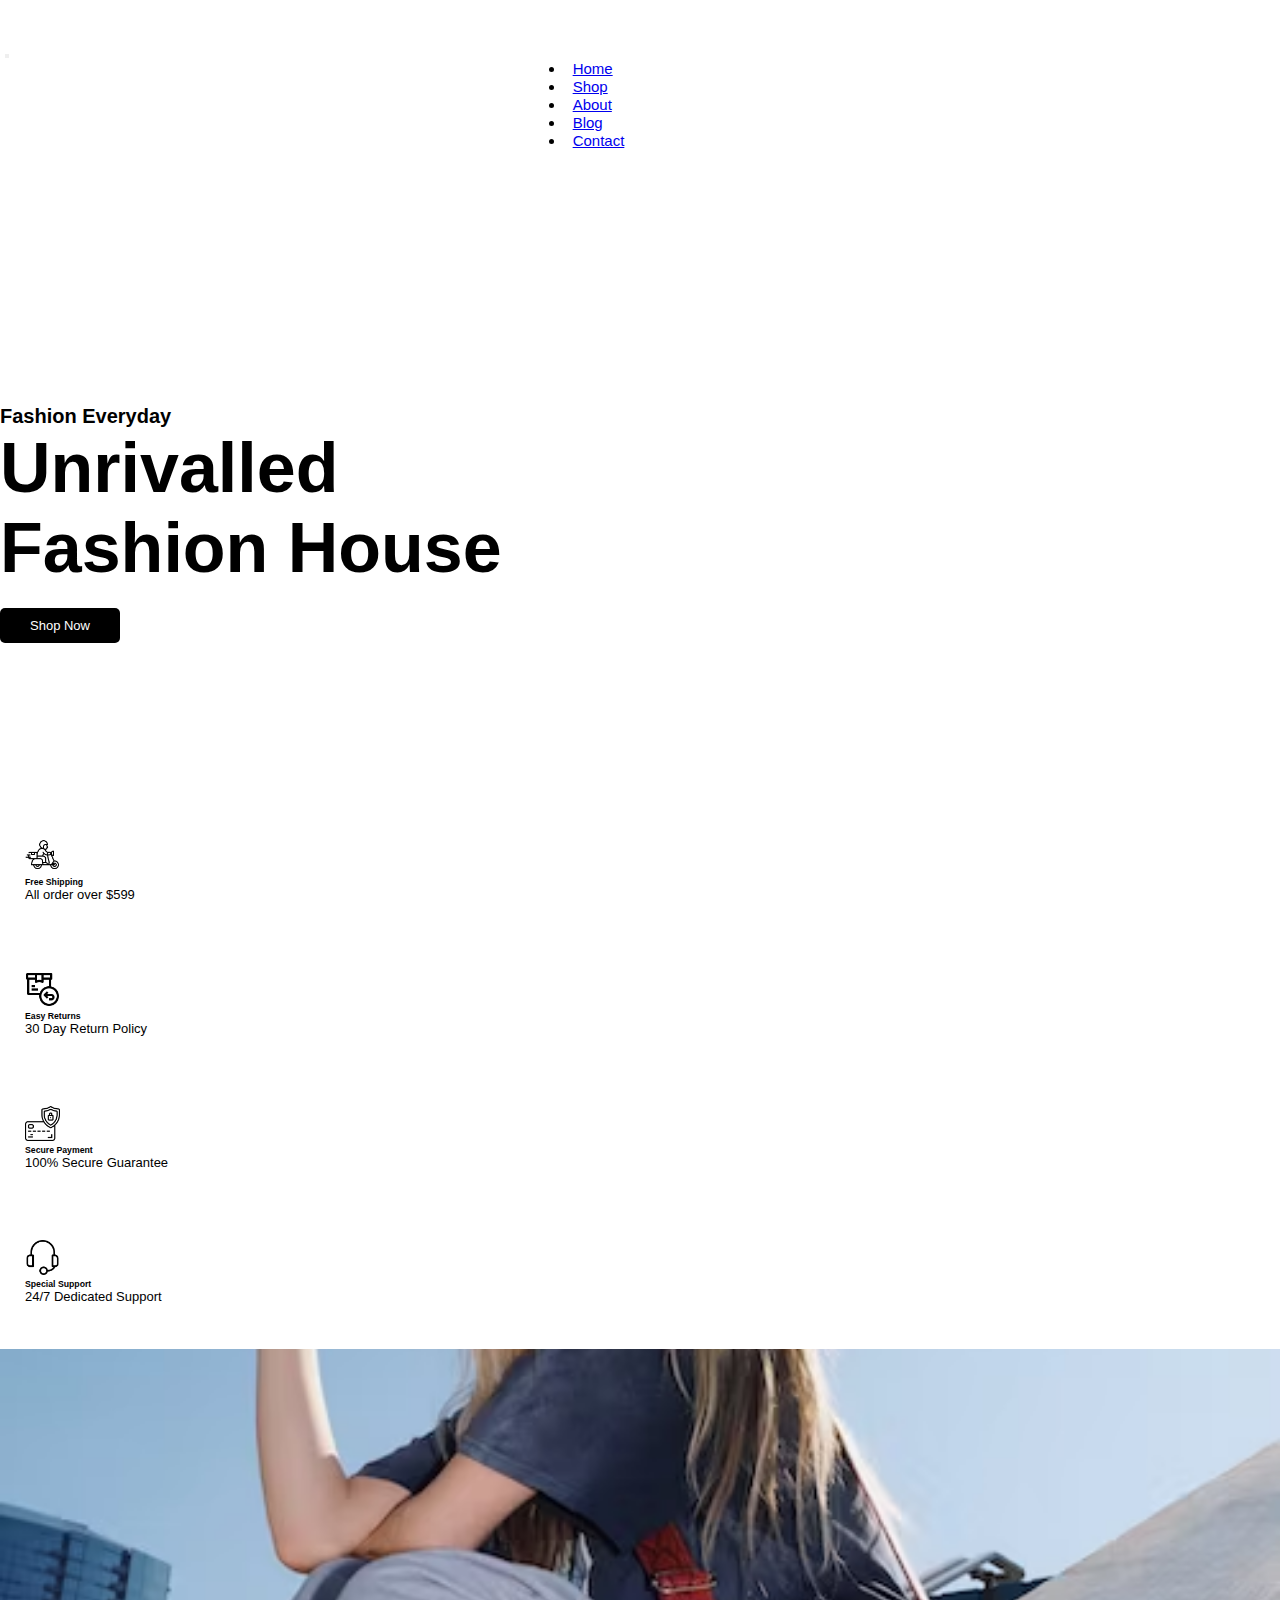
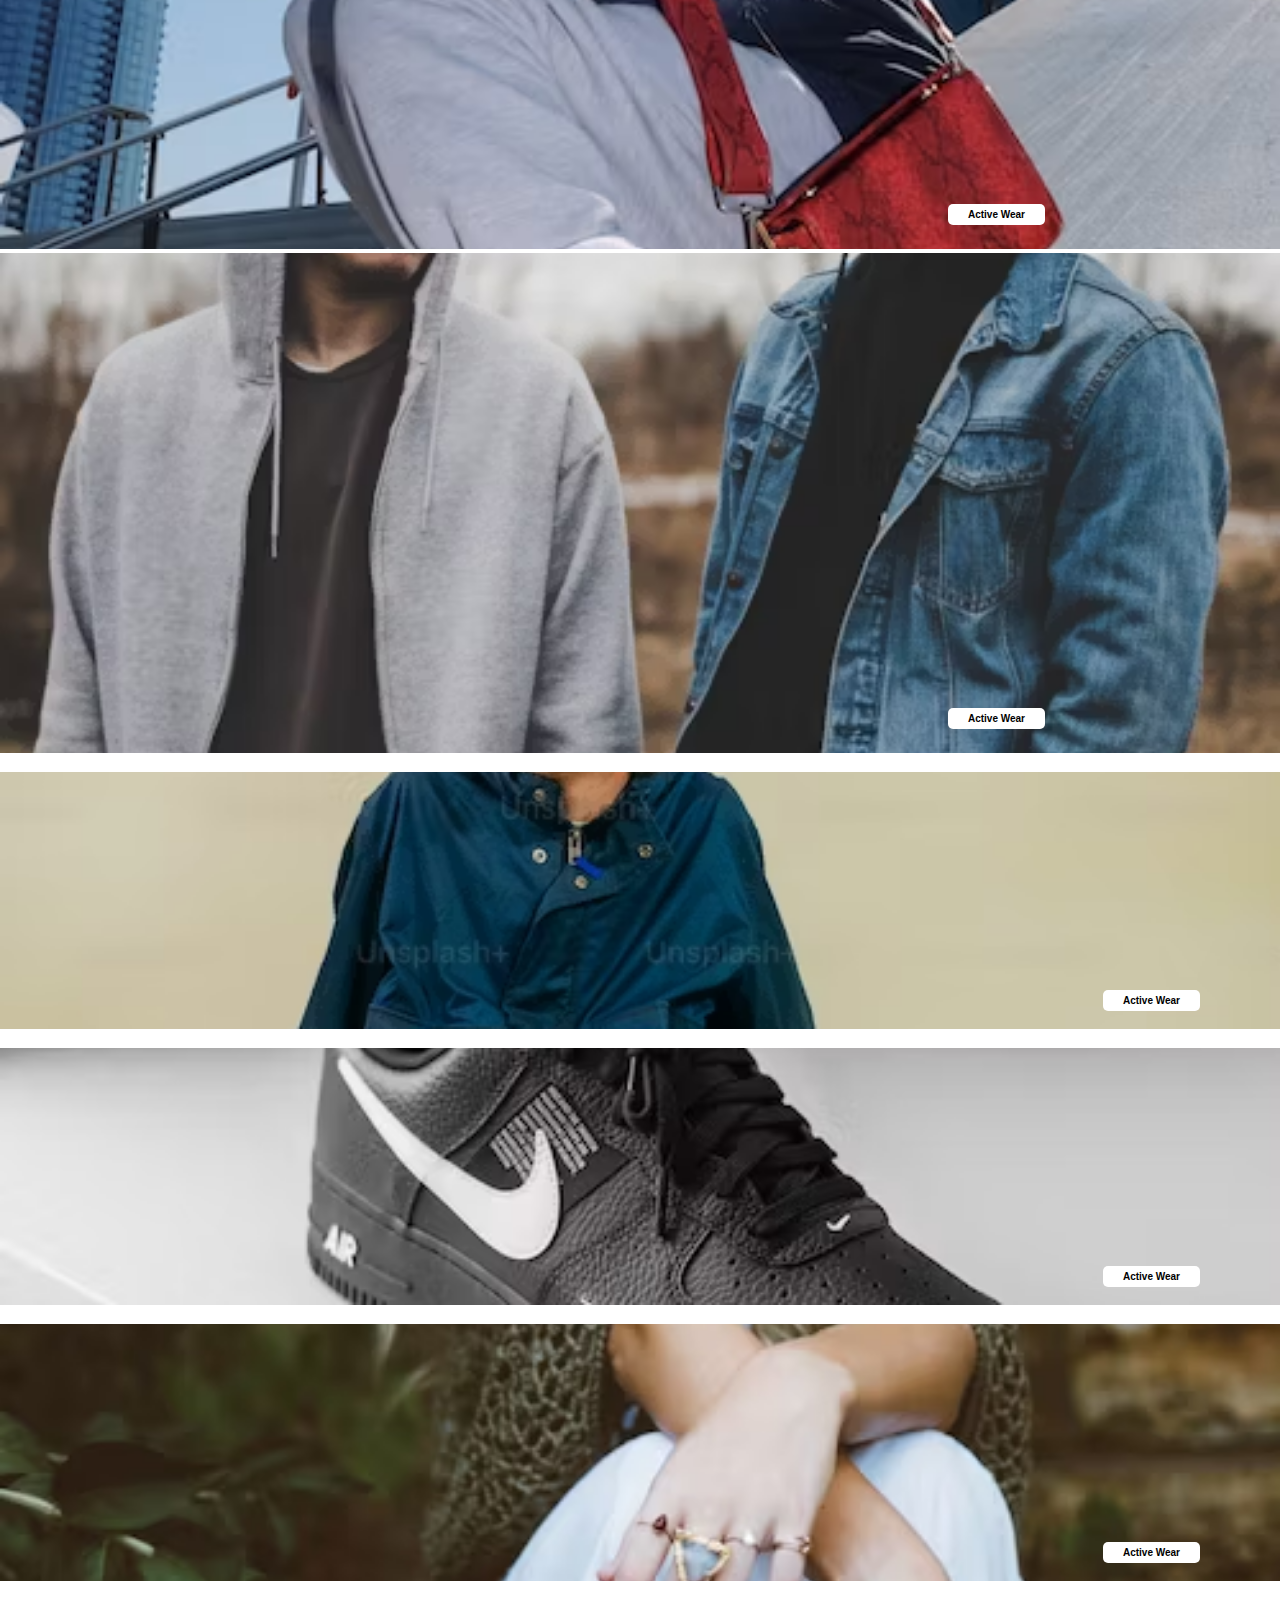
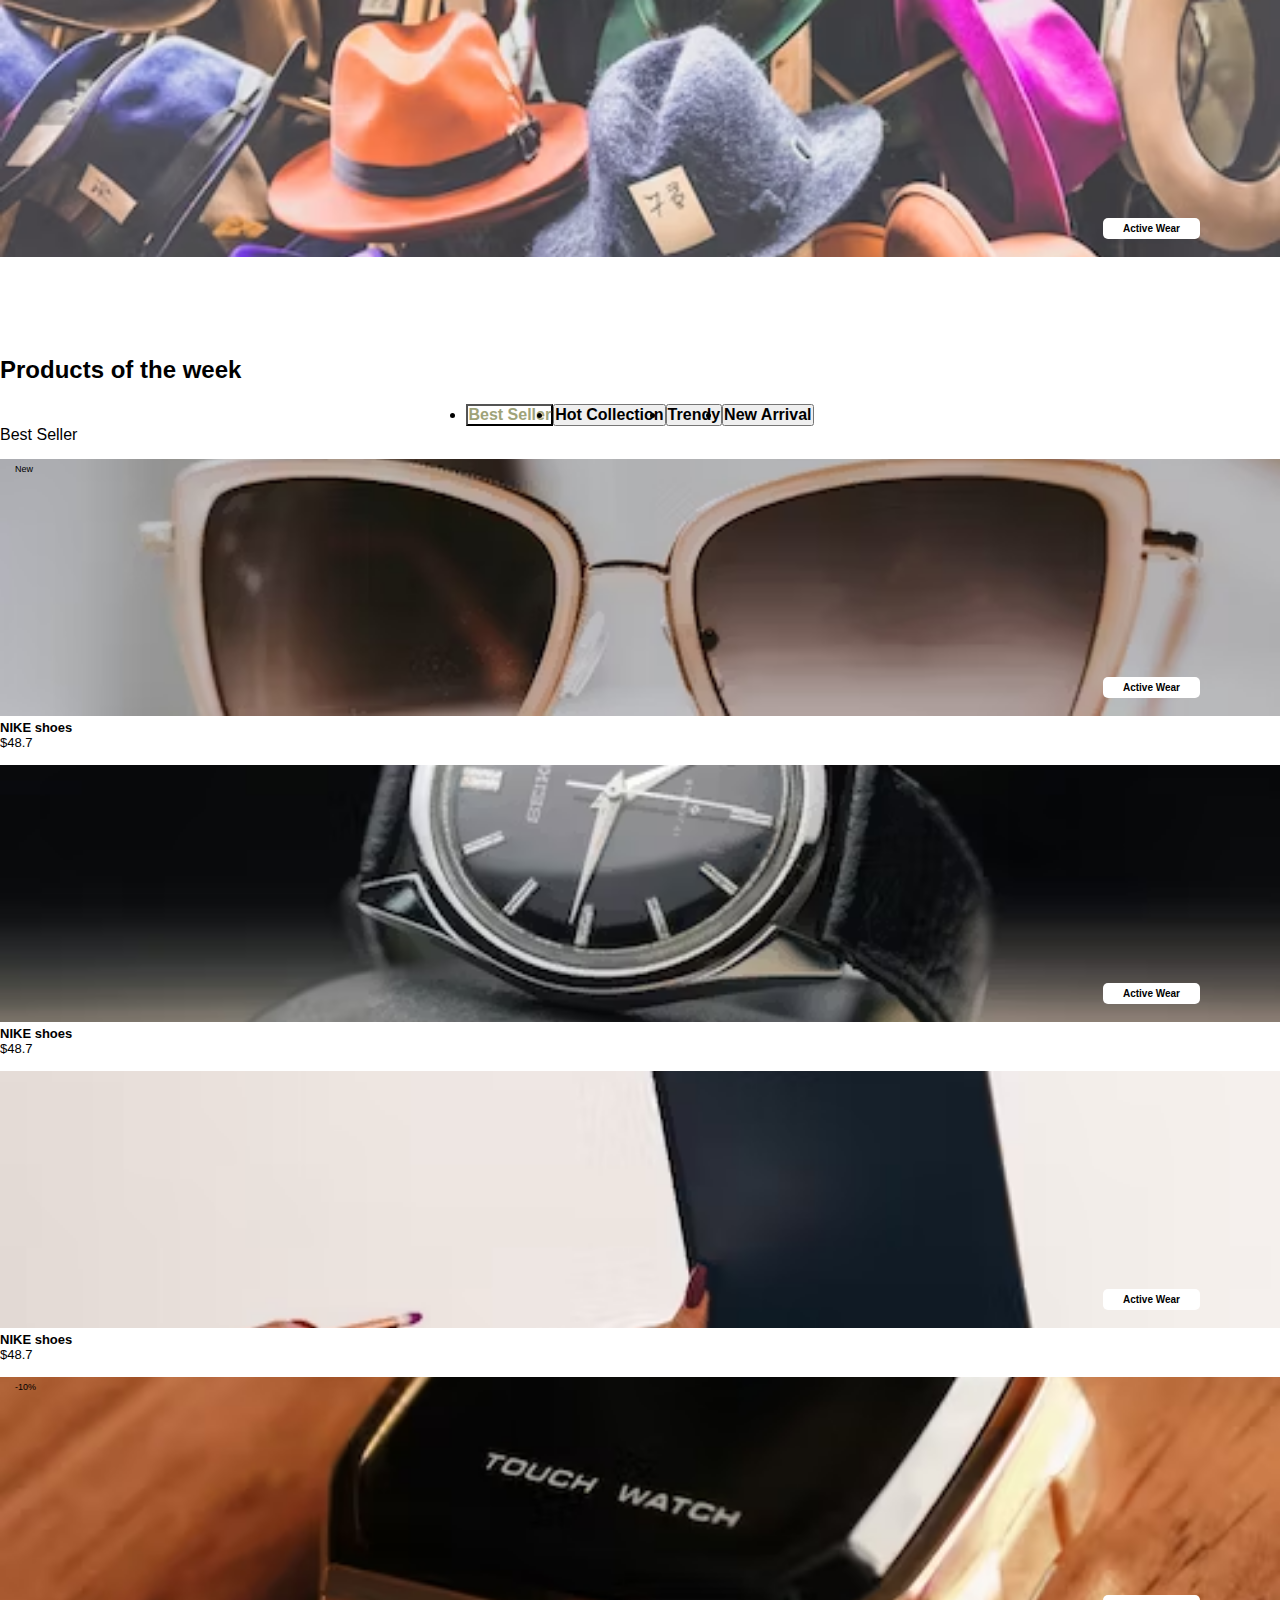
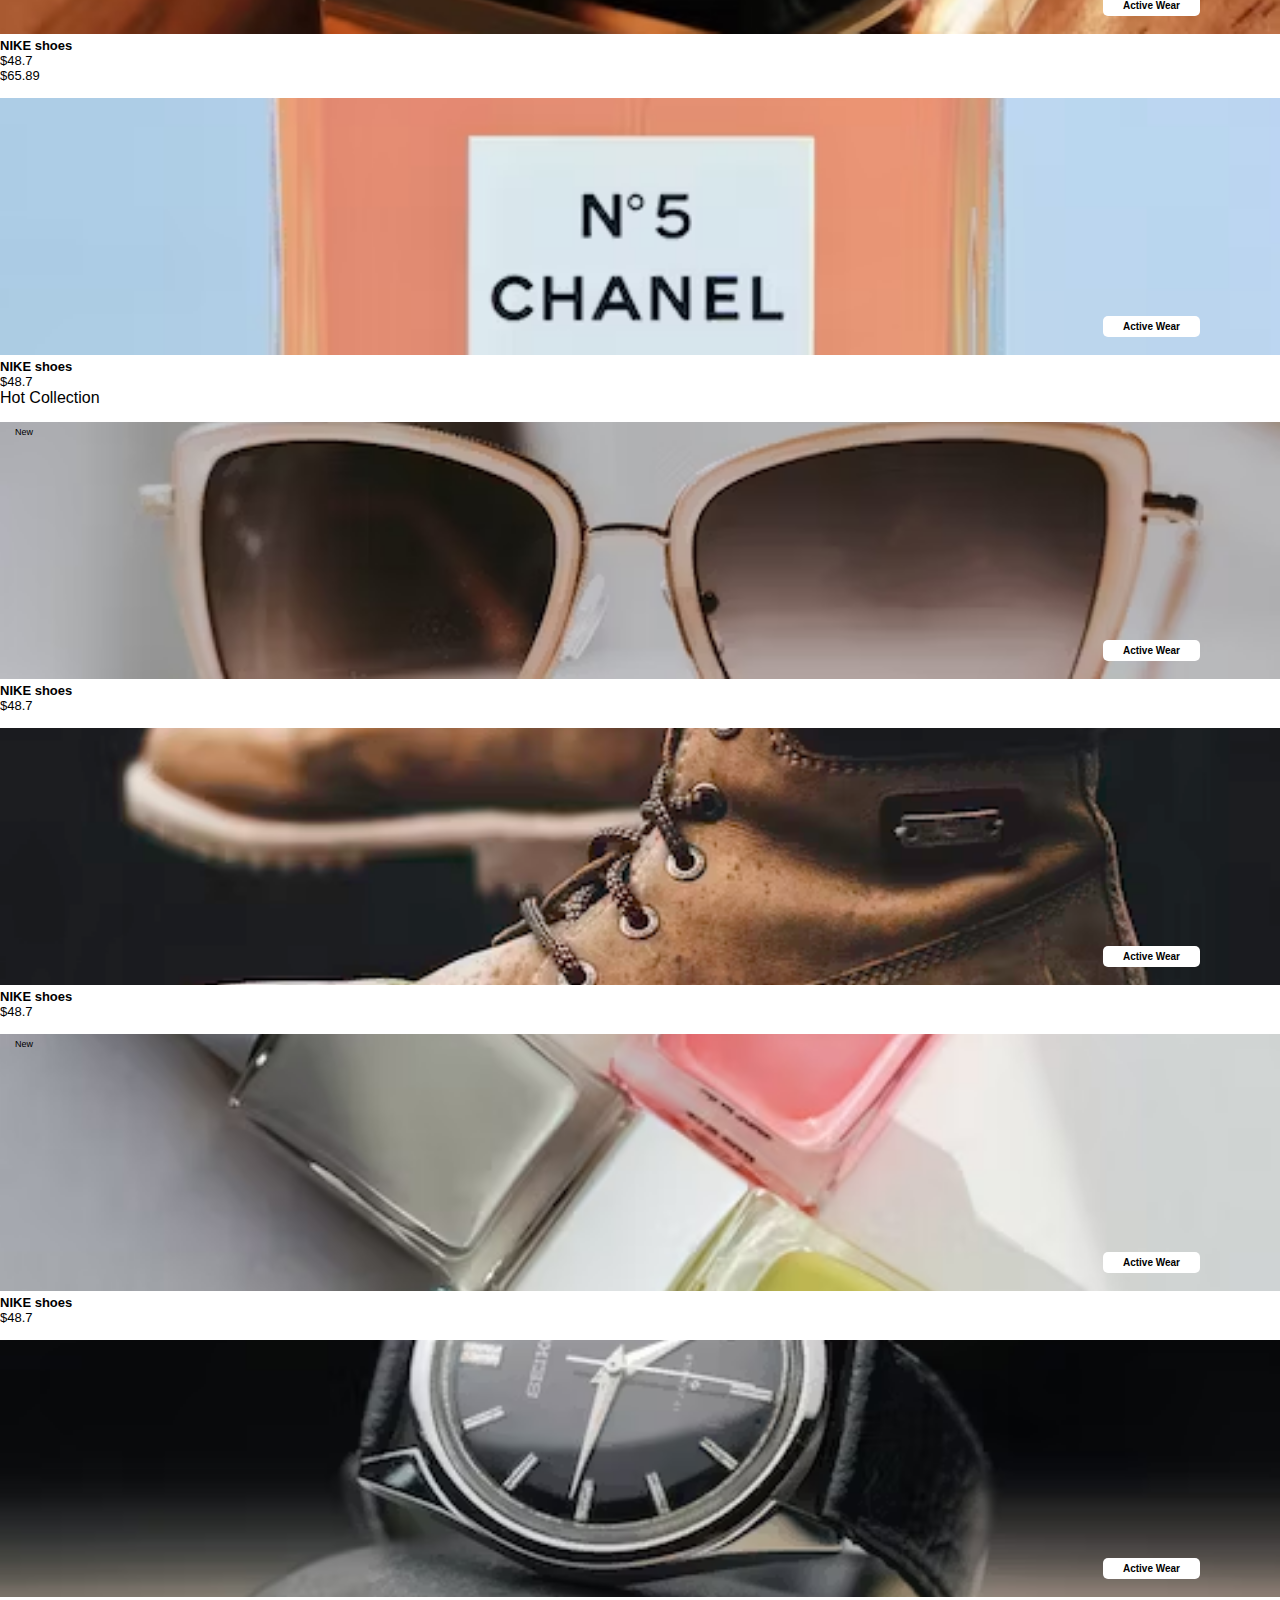
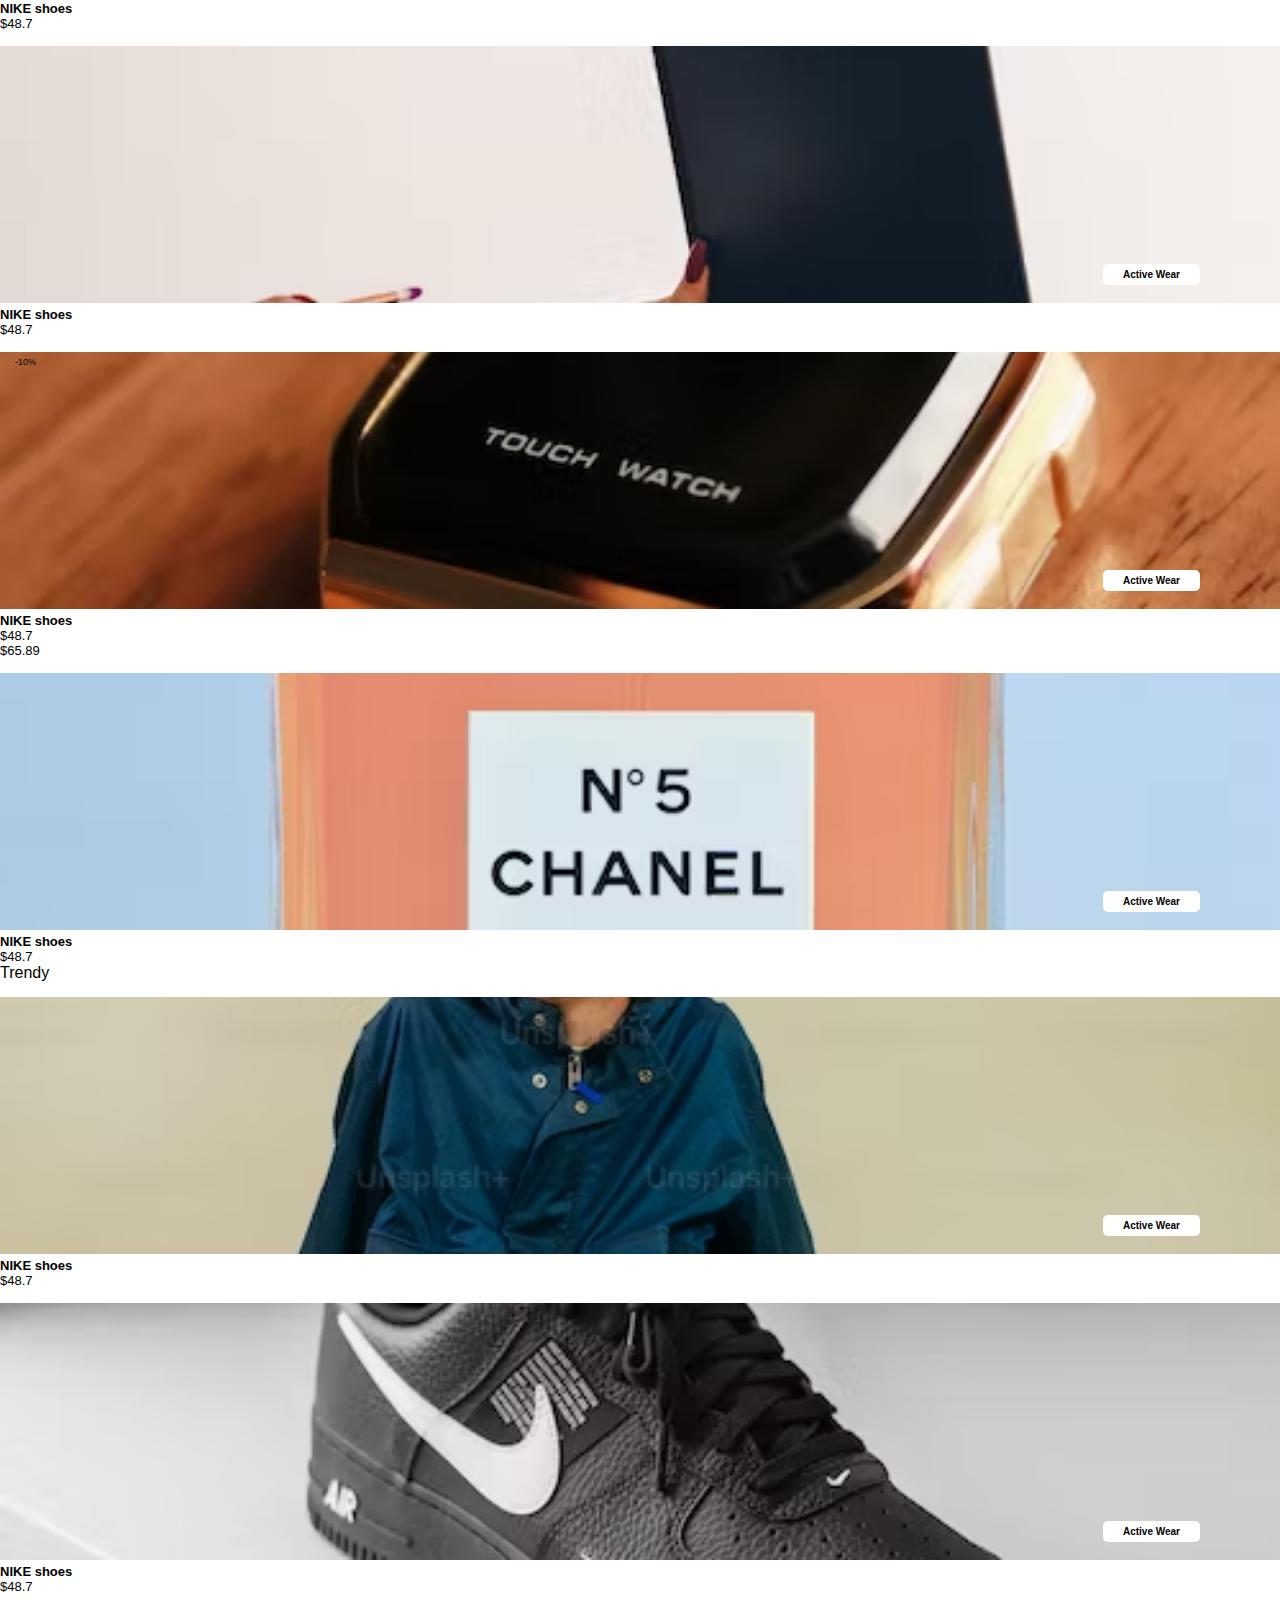
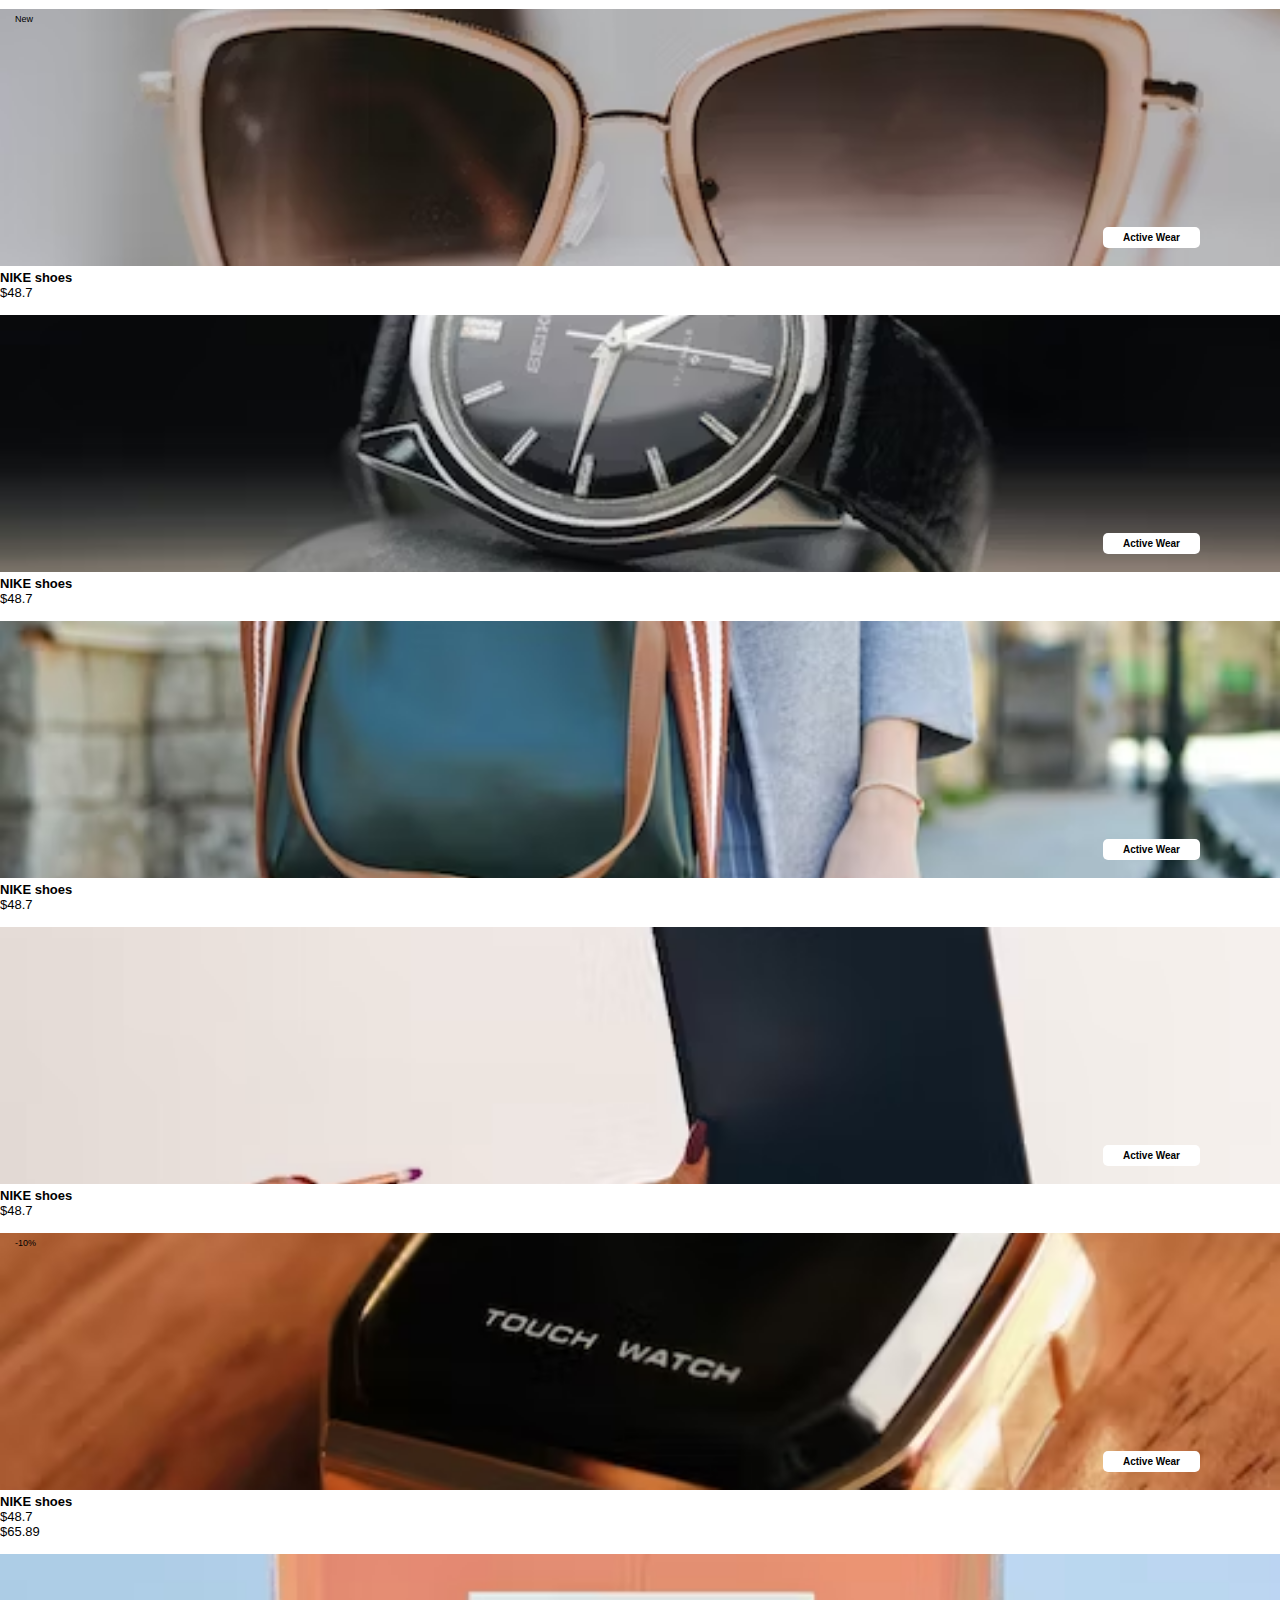
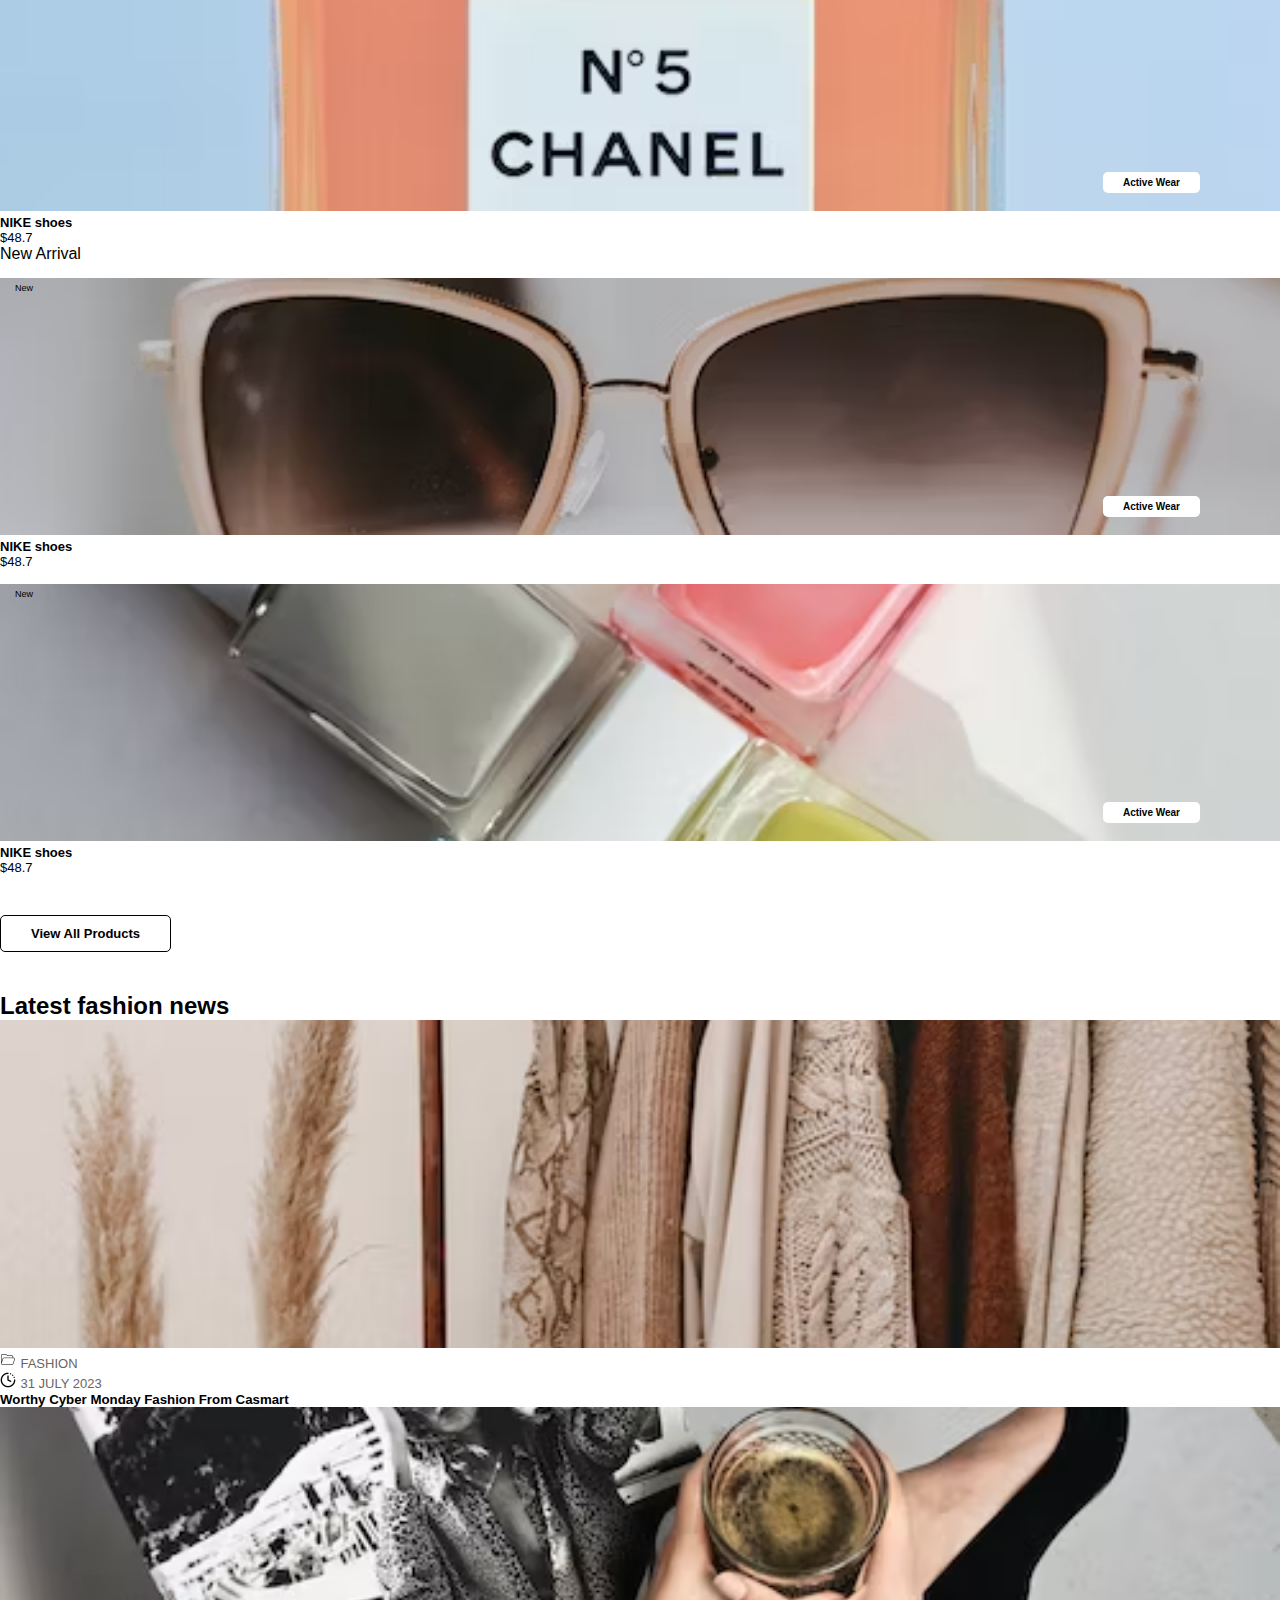
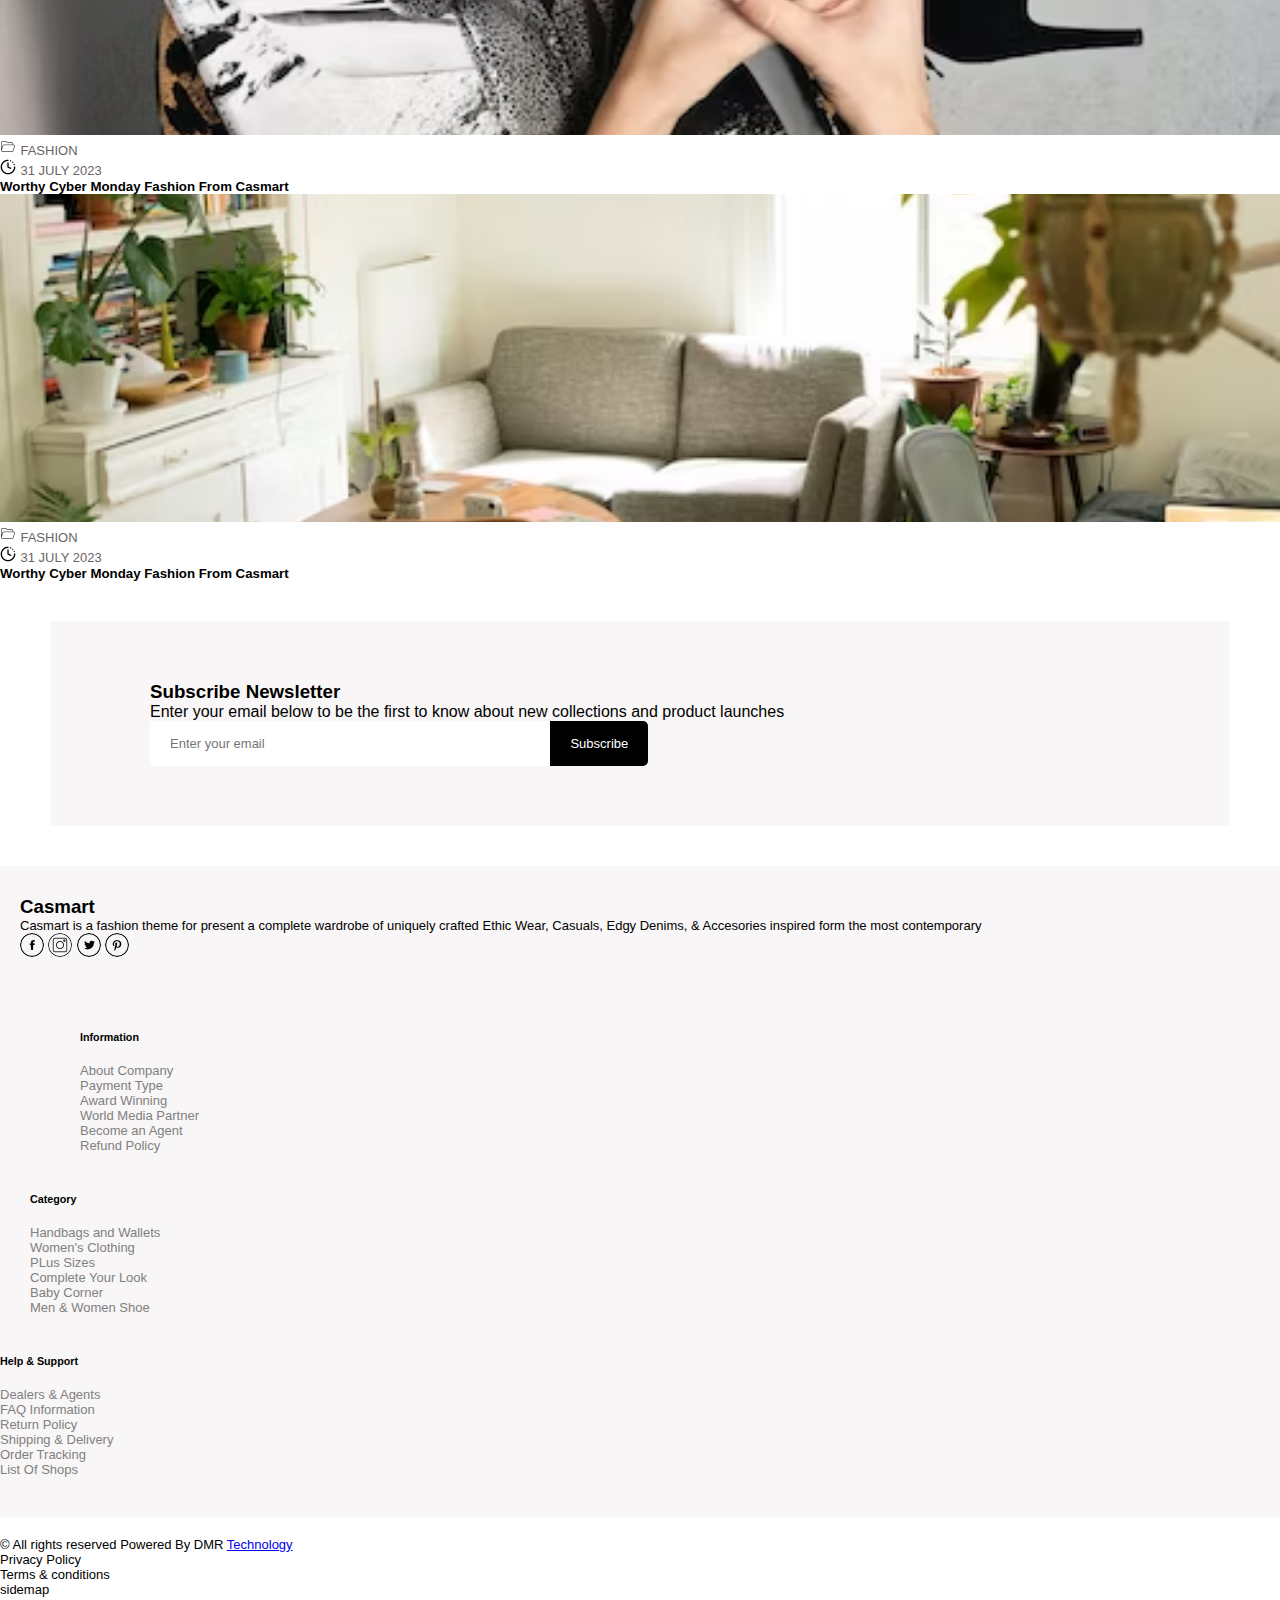
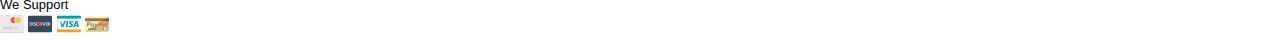
==== commit db797295: "changes done" ====
--- a/index.html
+++ b/index.html
@@ -36,116 +36,97 @@
 <body>
     <header>
         <div class="container-fluid text-center border-bottom headerDiv shadow-align">
-
             <div class="container">
-
                 <div class="row ">
-
-                    <div class="col-lg-4">
-                        <div class="searchDiv">
-                            <input class="searchbox " type="text" placeholder="Search Product..." id="searchTab">
-                            <button type="submit" class="searchBtn " onclick="showSearchBox ()"><i
-                                    class="magnifying-glass fa-solid fa-magnifying-glass "
-                                    style="color: #3d8ea9;"></i></button>
-                        </div>
-                    </div>
-
-                    <div class="col-lg-4 logo">
-                        <a class="navbar-brand" href="#">
-
-                            <h1 class="casmart">casmart</h1>
-                        </a>
-                    </div>
-
-                    <div class="col-lg-4">
-
-                        <div class="resp-set  ">
-                            <div class=" d-flex header-icons">
-
-                                <div class="col searchDiv-second ">
-
-                                    <a class="icons" href="#">
-                                        <div class=" row">
-                                            <div>
+                    <div class="d-flex align-items-center justify-content-between">
+                        <div class="col-lg-4 col-md-4">
+                            <div class="searchDiv">
+                                <input class="searchbox " type="text" placeholder="Search Product..." id="searchTab">
+                                <button type="submit" class="searchBtn " onclick="showSearchBox ()"><i
+                                        class="magnifying-glass fa-solid fa-magnifying-glass "
+                                        style="color: #3d8ea9;"></i></button>
+                            </div>
+                        </div>
+
+                        <div class="col-lg-4 col-md-4 logo">
+                            <a class="navbar-brand" href="#">
+                                <h1 class="casmart">casmart</h1>
+                            </a>
+                        </div>
+
+                        <div class="col-lg-4 col-md-4">
+
+                            <div class="resp-set  ">
+                                <div class=" d-flex header-icons">
+
+                                    <div class="col-lg-3 col-md-3 searchDiv-second ">
+
+                                        <a class="icons" href="#">
+                                            <div class=" row">
                                                 <div>
-                                                    <i class="magnifying-glass fa-solid fa-magnifying-glass "></i>
+                                                    <div>
+                                                        <i class="magnifying-glass fa-solid fa-magnifying-glass "></i>
+                                                    </div>
                                                 </div>
                                             </div>
-                                        </div>
-                                        <div class="row">
-                                            <span class="d-block text-secondary signIn">Search</span>
-                                        </div>
-
-                                    </a>
-
-
-                                </div>
-
-                                <div class="col">
-
-                                    <a class="icons" href="#">
-                                        <div class=" row">
-                                            <div>
-
-                                                <i class="fa-regular fa-user signInIcon"></i>
-                                            </div>
-                                        </div>
-                                        <div class="row">
-                                            <span class="d-block text-secondary signIn">Sign in</span>
-                                        </div>
-
-                                    </a>
-                                </div>
-                                <div class="col circle-icon ">
-
-                                    <a class="icons " href="#">
-                                        <div class="row ">
-
-                                            <div class="">
-
-                                                <i class="fa-solid fa-cart-shopping cartIcon"></i>
-                                                <span class="circle pt-0">3</span>
-                                            </div>
-
-
-
-
-                                        </div>
-                                        <div class="row">
-                                            <span class="d-block text-secondary cartText">Cart</span>
-                                        </div>
-
-                                    </a>
-                                </div>
-                                <div class="col circle-icon">
-
-                                    <a class="icons" href="#">
-                                        <div class="row">
-                                            <div class=" ">
-
-                                                <i class="fa-regular fa-heart heartIcon "></i>
-                                                <span class="circle bg-dark">5</span>
-                                            </div>
-                                        </div>
-                                        <div class="row">
-                                            <span class="text-secondary heartText">Wishlist</span>
-                                        </div>
-
-                                    </a>
-                                </div>
-                            </div>
-                        </div>
-
-
-
-                    </div>
-                </div>
-            </div>
-
-
-
-
-
+                                            <div class="row">
+                                                <span class="d-block text-secondary signIn">Search</span>
+                                            </div>
+
+                                        </a>
+
+
+                                    </div>
+
+                                    <div class="col-lg-3 col-md-3">
+
+                                        <a class="icons" href="#">
+                                            <div class=" row">
+                                                <div>
+
+                                                    <i class="fa-regular fa-user signInIcon"></i>
+                                                </div>
+                                            </div>
+                                            <div class="row">
+                                                <span class="d-block text-secondary signIn">Sign in</span>
+                                            </div>
+
+                                        </a>
+                                    </div>
+                                    <div class="col-lg-3 col-md-3 circle-icon ">
+
+                                        <a class="icons " href="#">
+                                            <div class="row ">
+                                                <div class="">
+                                                    <i class="fa-solid fa-cart-shopping cartIcon"></i>
+                                                    <span class="circle pt-0">3</span>
+                                                </div>
+                                            </div>
+                                            <div class="row">
+                                                <span class="d-block text-secondary cartText">Cart</span>
+                                            </div>
+                                        </a>
+                                    </div>
+                                    <div class="col-lg-3 col-md-3 circle-icon">
+                                        <a class="icons" href="#">
+                                            <div class="row">
+                                                <div class=" ">
+
+                                                    <i class="fa-regular fa-heart heartIcon "></i>
+                                                    <span class="circle bg-dark">5</span>
+                                                </div>
+                                            </div>
+                                            <div class="row">
+                                                <span class="text-secondary heartText">Wishlist</span>
+                                            </div>
+                                        </a>
+                                    </div>
+                                </div>
+                            </div>
+                        </div>
+                    </div>
+                </div>
+            </div>
         </div>
 
 
@@ -213,13 +194,17 @@
     </header>
 
     <div class="container-fluid top-container">
+        
         <div class="container">
             <div class="row">
-                <div class="col-md-6">
-                    <div class="top-text">
-                        <h6 class="fw-bold ">Fashion Everyday</h6>
-                        <h1 class=" heading">Unrivalled <br> Fashion House</h1>
-                        <button class="shopNowBtn">Shop Now</button>
+                <div class="col-lg-12 col-md-12 col-sm-12">
+                    <div>
+                        
+                        <div class="top-text">
+                            <h6 class="fw-bold ">Fashion Everyday</h6>
+                            <h1 class=" heading">Unrivalled <br> Fashion House</h1>
+                            <button class="shopNowBtn">Shop Now</button>
+                        </div>
                     </div>
                 </div>
             </div>
@@ -1806,8 +1791,8 @@
         <div class="container">
             <div class="row">
                 <div class="col-lg-4 poweredByTextDiv">
-                    <p class="poweredByText"> <span>&copy;</span> All rights reserved Powered By XCL <a
-                            href="https://xcltechnologies.com/ " target="_blank" class="text-black">Technology</a>
+                    <p class="poweredByText"> <span>&copy;</span> All rights reserved Powered By DMR <a
+                            href="#" target="_blank" class="text-black">Technology</a>
                     </p>
                 </div>
                 <div class="col-lg-4 privacyPolicyDiv">
--- a/style/stylesheet.css
+++ b/style/stylesheet.css
@@ -24,23 +24,23 @@
 .searchDiv {
     position: relative;
 
-    border: 2px solid rgb(218, 225, 243);
-    border-radius: 5px;
-    display: inline-block;
-    margin-top: 30px;
+    /* border: 2px solid rgb(218, 225, 243);
+    border-radius: 5px; */
+    /* display: inline-block;
+    margin-top: 30px; */
 
     display: flex;
-    /* justify-content: center; */
+    justify-content: start;
     align-items: center;
-    margin-left: 30px;
-    width: 15rem;
+    /* margin-left: 30px;
+    width: 15rem; */
     /* width: 0rem; */
 
 
     background-color: white;
-    width: 0px;
-    padding: 0px;
-    border: none;
+    /* width: 0px;
+    padding: 0px;
+    border: none; */
 
 }
 
@@ -81,8 +81,8 @@
     display: grid;
     place-items: center;
     position: absolute;
-    left: 9.5rem;
-    top: 12px;
+    left: 11rem;
+    /* top: 12px; */
     /* margin: 0px;
     padding-right: 10px;
     padding-left: 30px;
@@ -107,8 +107,9 @@
 }
 
 .header-icons {
-    margin-top: 20px;
-    padding-left: 110px;
+    display: flex;
+    align-items: center;
+    justify-content: space-around;
     /* position: relative; */
 }
 
@@ -1174,7 +1175,7 @@
     /* border: 1px solid black; */
     border-radius: 15px;
     position: absolute;
-    right: 7px;
+    /* right: 7px; */
     background-color: rgb(216, 216, 208);
     top: -8px;
     font-size: small;
--- a/style/media.css
+++ b/style/media.css
@@ -1,203 +1,195 @@
-@media only screen and (max-width: 768px) {
+/* @media only screen and (max-width: 768px) { */
+@media only screen and (max-width: 991px) {
+  .header-icons {
+    margin-top: 20px;
+    margin-bottom: 10px;
+    padding: 0px !important;
+    display: flex;
+    align-items: center;
+    justify-content: space-around;
+  }
 
-    .header-icons {
-        margin-top: 20px;
-        margin-bottom: 10px;
-        padding: 0px !important;
-    }
+  /* .circle {
+    right: 25px;
+  } */
+  .logo {
+    display: none !important;
+  }
+  .resp-set {
+    position: fixed;
+    bottom: 0;
+    width: 100%;
+    height: auto;
+    left: 0;
+    z-index: 9999999;
+    background: white;
+    box-shadow: 0px -11px 20px -20px;
+  }
 
-    .circle {
-        right: 25px;
-    }
-    .logo
-    {
-        display: none!important;
-    }
-    .resp-set
-    {
-        position: fixed;
-        bottom: 0;
-        width: 100%;
-        height: auto;
-        left: 0;
-        z-index: 9999999;
-        background: white;
-        box-shadow: 0px -11px 20px -20px;
-    }
+  .casmart {
+    visibility: hidden;
+  }
 
-    .casmart{
-        visibility: hidden;
-    }
+  .searchDiv-second {
+    display: block;
+    visibility: visible;
+    /* position: absolute; */
+    /* padding-top: 5px; */
+  }
+  .logo-cust {
+    visibility: visible;
+  }
 
-    .searchDiv-second{
-        display: block;
-        visibility: visible;
-        /* position: absolute; */
-        /* padding-top: 5px; */
-    }
-    .logo-cust
-{
-    visibility: visible;
-}
+  .top-container {
+    background-image: url("../assets/banner-2.jpg");
+    background-position: center;
+    background-size: cover;
+    background-repeat: no-repeat;
+    width: 100%;
+    height: 80vh;
+    object-fit: cover;
+    margin-bottom: 10px;
+    padding: 0px;
+  }
 
+  .searchDiv {
+    position: relative;
+    border: 2px solid rgb(218, 225, 243);
+    border-radius: 5px;
+    display: inline-block;
+    margin-top: 30px;
+    display: flex;
+    /* justify-content: center; */
+    align-items: center;
+    margin-left: 69px;
+    width: 15rem;
+    /* width: 0rem; */
+    background-color: white;
+    width: 0px;
+    padding: 0px;
+    border: none;
 
-    .top-container {
-        background-image: url("../banner-small.jpg");
-        background-position: center;
-        background-size: cover;
-        background-repeat: no-repeat;
-        width: 100%;
-        height: 80vh;
-        object-fit: cover;
-        margin-bottom: 10px;
-        padding: 0px;
-    }
+    display: none;
+  }
 
-    .searchDiv {
-        position: relative;
-        border: 2px solid rgb(218, 225, 243);
-        border-radius: 5px;
-        display: inline-block;
-        margin-top: 30px;
-        display: flex;
-        /* justify-content: center; */
-        align-items: center;
-        margin-left: 69px;
-        width: 15rem;
-        /* width: 0rem; */
-        background-color: white;
-        width: 0px;
-        padding: 0px;
-        border: none;
+  .searchbox {
+    border: none;
+    /* margin-bottom: 20px; */
+    display: block;
+    padding-top: 8px;
+    padding-bottom: 8px;
+    padding-left: 15px;
+    padding-right: 50px;
+    font-size: small;
+    font-weight: bold;
+    display: none;
+    background-color: rgb(247, 242, 242);
+    transition: all 0.9s linear;
+  }
 
-        display: none;
-    }
-
-
-    .searchbox {
-        border: none;
-        /* margin-bottom: 20px; */
-        display: block;
-        padding-top: 8px;
-        padding-bottom: 8px;
-        padding-left: 15px;
-        padding-right: 50px;
-        font-size: small;
-        font-weight: bold;
-        display: none;
-        background-color: rgb(247, 242, 242);
-        transition: all 0.9s linear;
-    }
-
-    .searchBtn{
-        margin: 0px;
+  .searchBtn {
+    margin: 0px;
     padding: 0px;
     top: 10px;
     right: 0px;
     left: 11.5rem;
-    }
+  }
 
-
-    /* .heading{
+  /* .heading{
         font-size: unset;
     } */
 
+  .top-text {
+    position: static;
+    padding-top: 65px;
+    margin-top: 85px;
+  }
 
-    .top-text {
-        position: static;
-        padding-top: 65px;
-        margin-top: 85px;
-    }
+  .top-text h1 {
+    font-size: 40px;
+  }
 
-    .top-text h1{
-        font-size: 40px;
-    }
+  .upper-card-btn {
+    right: 117px;
+  }
 
-    
+  .lower-card-btn {
+    right: 117px;
+  }
 
-    .upper-card-btn {
-        right: 117px
-    }
+  .uppr-card-img {
+    margin-top: 15px;
+  }
 
-    .lower-card-btn {
-        right: 117px
-    }
+  .POW-menu {
+    /* margin-left: 22px; */
+  }
 
-    .uppr-card-img {
-        margin-top: 15px;
-    }
+  .bestSeller {
+    margin: 0px 10px;
+  }
 
-    .POW-menu {
-        /* margin-left: 22px; */
-    }
+  .hotCollection {
+    margin: 0px 10px;
+  }
 
-    .bestSeller {
-        margin: 0px 10px
-    }
+  .trendy {
+    margin: 0px 10px;
+  }
 
-    .hotCollection {
-        margin: 0px 10px
-    }
+  .newArrival {
+    margin: 0px 10px;
+  }
 
-    .trendy {
-        margin: 0px 10px
-    }
+  .subscribeDiv {
+    margin: 0px;
+    padding: 0px;
+  }
 
-    .newArrival {
-        margin: 0px 10px
-    }
+  .emailBox {
+    margin-bottom: 24px;
+    padding-bottom: 0px;
+    /* padding-bottom: 10px; */
+  }
 
-    .subscribeDiv {
-        margin: 0px;
-        padding: 0px;
-    }
+  .emailInput {
+    padding-bottom: 10px;
+    padding-right: 55px;
+  }
 
-    .emailBox {
-        margin-bottom: 24px;
-        padding-bottom: 0px
-        /* padding-bottom: 10px; */
+  .casmartDiv {
+    text-align: center;
+  }
 
-    }
+  .information {
+    margin-bottom: 30px;
+    padding: 0px;
+    text-align: center;
+  }
 
-    .emailInput {
-        padding-bottom: 10px;
-        padding-right: 55px
-    }
+  .category {
+    padding: 0px;
+    text-align: center;
+    margin-bottom: 30px;
+  }
 
+  .helpAndSupport {
+    padding: 0px;
+    text-align: center;
+  }
 
-    .casmartDiv {
-        text-align: center;
-    }
+  .poweredByTextDiv {
+    text-align: center;
+  }
 
-    .information {
-        margin-bottom: 30px;
-        padding: 0px;
-        text-align: center;
-    }
+  .privacyPolicyDiv {
+    text-align: center;
+    margin-bottom: 15px;
+  }
 
-    .category {
-        padding: 0px;
-        text-align: center;
-        margin-bottom: 30px;
-    }
-
-    .helpAndSupport {
-        padding: 0px;
-        text-align: center;
-    }
-
-    .poweredByTextDiv {
-        text-align: center;
-    }
-
-    .privacyPolicyDiv {
-        text-align: center;
-        margin-bottom: 15px;
-    }
-
-    .weSupportDiv {
-        text-align: center;
-        padding-bottom: 15px;
-        margin-bottom: 80px;
-    }
-}+  .weSupportDiv {
+    text-align: center;
+    padding-bottom: 15px;
+    margin-bottom: 80px;
+  }
+}
